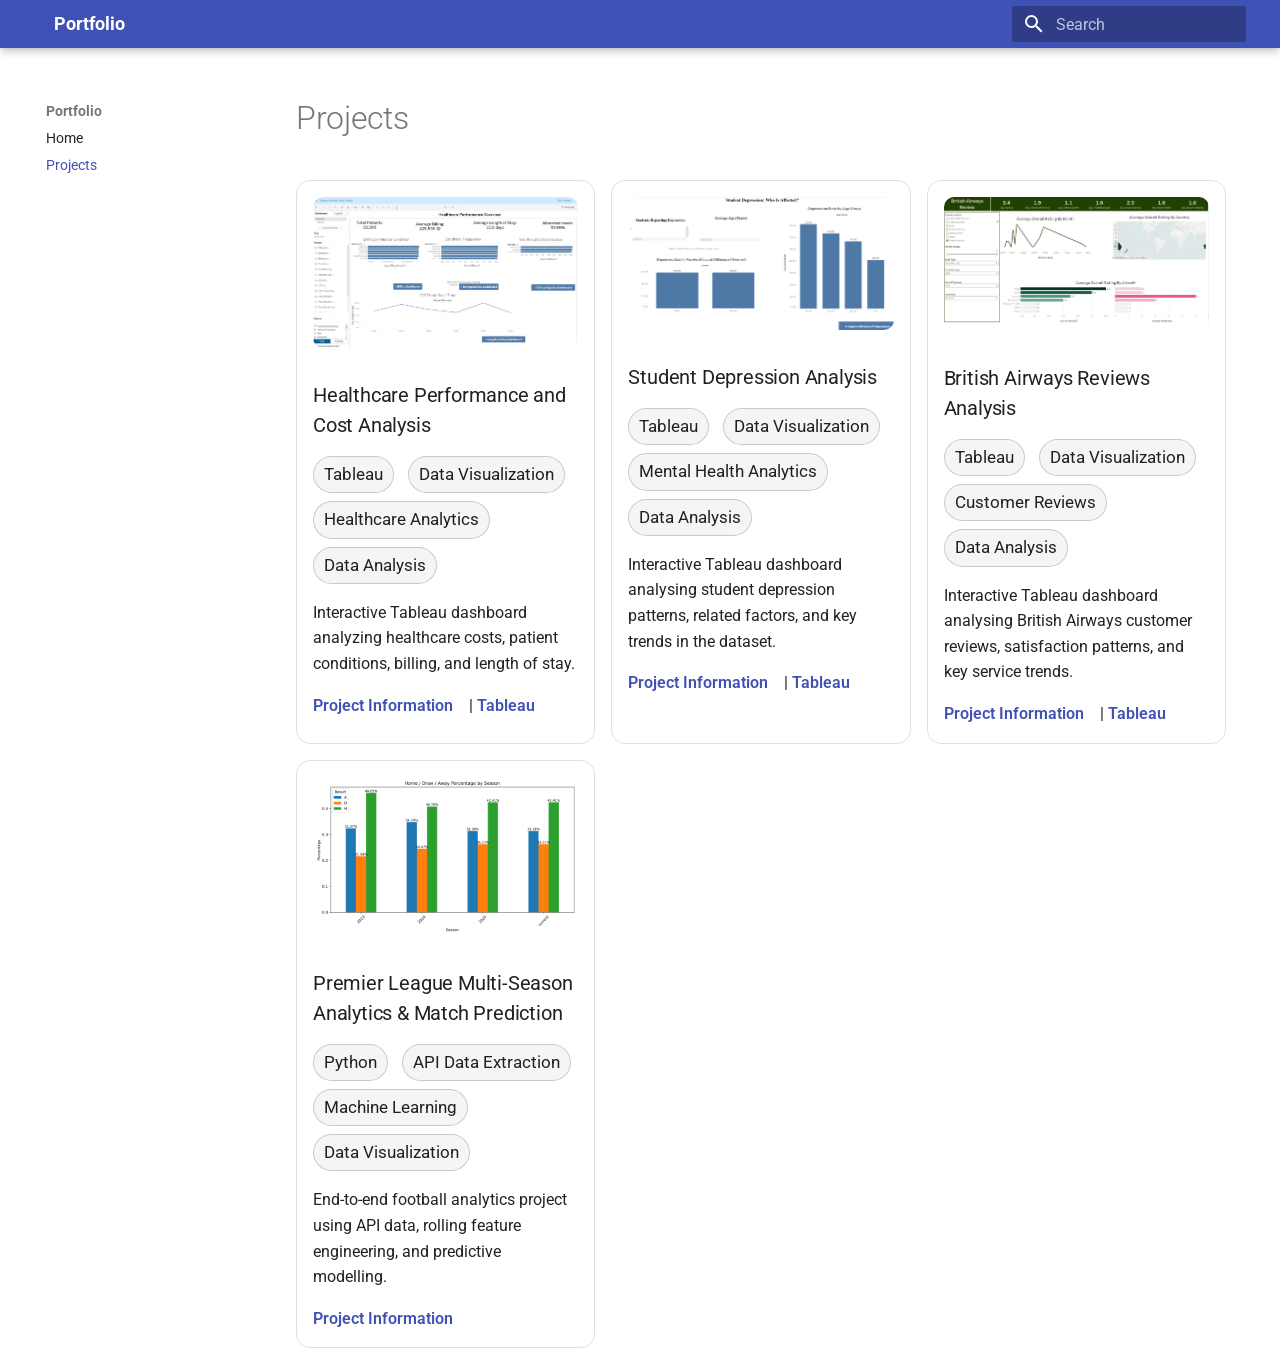
==== projects/index.html @ 7e31bd53 "Deployed 73471a4 with MkDocs version: 1.6.1" ====
<!doctype html>
<html lang="en" class="no-js">
  <head>
    
      <meta charset="utf-8">
      <meta name="viewport" content="width=device-width,initial-scale=1">
      
      
      
      
        <link rel="prev" href="..">
      
      
      
      <link rel="icon" href="../assets/images/favicon.png">
      <meta name="generator" content="mkdocs-1.6.1, mkdocs-material-9.5.33">
    
    
      
        <title>Projects - Portfolio</title>
      
    
    
      <link rel="stylesheet" href="../assets/stylesheets/main.3cba04c6.min.css">
      
      


    
    
      
    
    
      
        
        
        <link rel="preconnect" href="https://fonts.gstatic.com" crossorigin>
        <link rel="stylesheet" href="https://fonts.googleapis.com/css?family=Roboto:300,300i,400,400i,700,700i%7CRoboto+Mono:400,400i,700,700i&display=fallback">
        <style>:root{--md-text-font:"Roboto";--md-code-font:"Roboto Mono"}</style>
      
    
    
      <link rel="stylesheet" href="../stylesheets/extra.css">
    
    <script>__md_scope=new URL("..",location),__md_hash=e=>[...e].reduce((e,_)=>(e<<5)-e+_.charCodeAt(0),0),__md_get=(e,_=localStorage,t=__md_scope)=>JSON.parse(_.getItem(t.pathname+"."+e)),__md_set=(e,_,t=localStorage,a=__md_scope)=>{try{t.setItem(a.pathname+"."+e,JSON.stringify(_))}catch(e){}}</script>
    
      

    
    
    
  </head>
  
  
    <body dir="ltr">
  
    
    <input class="md-toggle" data-md-toggle="drawer" type="checkbox" id="__drawer" autocomplete="off">
    <input class="md-toggle" data-md-toggle="search" type="checkbox" id="__search" autocomplete="off">
    <label class="md-overlay" for="__drawer"></label>
    <div data-md-component="skip">
      
        
        <a href="#projects" class="md-skip">
          Skip to content
        </a>
      
    </div>
    <div data-md-component="announce">
      
    </div>
    
    
      

  

<header class="md-header md-header--shadow" data-md-component="header">
  <nav class="md-header__inner md-grid" aria-label="Header">
    <a href=".." title="Portfolio" class="md-header__button md-logo" aria-label="Portfolio" data-md-component="logo">
      
  
  <svg xmlns="http://www.w3.org/2000/svg" viewBox="0 0 24 24"><path d="M12 8a3 3 0 0 0 3-3 3 3 0 0 0-3-3 3 3 0 0 0-3 3 3 3 0 0 0 3 3m0 3.54C9.64 9.35 6.5 8 3 8v11c3.5 0 6.64 1.35 9 3.54 2.36-2.19 5.5-3.54 9-3.54V8c-3.5 0-6.64 1.35-9 3.54Z"/></svg>

    </a>
    <label class="md-header__button md-icon" for="__drawer">
      
      <svg xmlns="http://www.w3.org/2000/svg" viewBox="0 0 24 24"><path d="M3 6h18v2H3V6m0 5h18v2H3v-2m0 5h18v2H3v-2Z"/></svg>
    </label>
    <div class="md-header__title" data-md-component="header-title">
      <div class="md-header__ellipsis">
        <div class="md-header__topic">
          <span class="md-ellipsis">
            Portfolio
          </span>
        </div>
        <div class="md-header__topic" data-md-component="header-topic">
          <span class="md-ellipsis">
            
              Projects
            
          </span>
        </div>
      </div>
    </div>
    
    
      <script>var media,input,key,value,palette=__md_get("__palette");if(palette&&palette.color){"(prefers-color-scheme)"===palette.color.media&&(media=matchMedia("(prefers-color-scheme: light)"),input=document.querySelector(media.matches?"[data-md-color-media='(prefers-color-scheme: light)']":"[data-md-color-media='(prefers-color-scheme: dark)']"),palette.color.media=input.getAttribute("data-md-color-media"),palette.color.scheme=input.getAttribute("data-md-color-scheme"),palette.color.primary=input.getAttribute("data-md-color-primary"),palette.color.accent=input.getAttribute("data-md-color-accent"));for([key,value]of Object.entries(palette.color))document.body.setAttribute("data-md-color-"+key,value)}</script>
    
    
    
      <label class="md-header__button md-icon" for="__search">
        
        <svg xmlns="http://www.w3.org/2000/svg" viewBox="0 0 24 24"><path d="M9.5 3A6.5 6.5 0 0 1 16 9.5c0 1.61-.59 3.09-1.56 4.23l.27.27h.79l5 5-1.5 1.5-5-5v-.79l-.27-.27A6.516 6.516 0 0 1 9.5 16 6.5 6.5 0 0 1 3 9.5 6.5 6.5 0 0 1 9.5 3m0 2C7 5 5 7 5 9.5S7 14 9.5 14 14 12 14 9.5 12 5 9.5 5Z"/></svg>
      </label>
      <div class="md-search" data-md-component="search" role="dialog">
  <label class="md-search__overlay" for="__search"></label>
  <div class="md-search__inner" role="search">
    <form class="md-search__form" name="search">
      <input type="text" class="md-search__input" name="query" aria-label="Search" placeholder="Search" autocapitalize="off" autocorrect="off" autocomplete="off" spellcheck="false" data-md-component="search-query" required>
      <label class="md-search__icon md-icon" for="__search">
        
        <svg xmlns="http://www.w3.org/2000/svg" viewBox="0 0 24 24"><path d="M9.5 3A6.5 6.5 0 0 1 16 9.5c0 1.61-.59 3.09-1.56 4.23l.27.27h.79l5 5-1.5 1.5-5-5v-.79l-.27-.27A6.516 6.516 0 0 1 9.5 16 6.5 6.5 0 0 1 3 9.5 6.5 6.5 0 0 1 9.5 3m0 2C7 5 5 7 5 9.5S7 14 9.5 14 14 12 14 9.5 12 5 9.5 5Z"/></svg>
        
        <svg xmlns="http://www.w3.org/2000/svg" viewBox="0 0 24 24"><path d="M20 11v2H8l5.5 5.5-1.42 1.42L4.16 12l7.92-7.92L13.5 5.5 8 11h12Z"/></svg>
      </label>
      <nav class="md-search__options" aria-label="Search">
        
        <button type="reset" class="md-search__icon md-icon" title="Clear" aria-label="Clear" tabindex="-1">
          
          <svg xmlns="http://www.w3.org/2000/svg" viewBox="0 0 24 24"><path d="M19 6.41 17.59 5 12 10.59 6.41 5 5 6.41 10.59 12 5 17.59 6.41 19 12 13.41 17.59 19 19 17.59 13.41 12 19 6.41Z"/></svg>
        </button>
      </nav>
      
    </form>
    <div class="md-search__output">
      <div class="md-search__scrollwrap" tabindex="0" data-md-scrollfix>
        <div class="md-search-result" data-md-component="search-result">
          <div class="md-search-result__meta">
            Initializing search
          </div>
          <ol class="md-search-result__list" role="presentation"></ol>
        </div>
      </div>
    </div>
  </div>
</div>
    
    
  </nav>
  
</header>
    
    <div class="md-container" data-md-component="container">
      
      
        
          
        
      
      <main class="md-main" data-md-component="main">
        <div class="md-main__inner md-grid">
          
            
              
              <div class="md-sidebar md-sidebar--primary" data-md-component="sidebar" data-md-type="navigation" >
                <div class="md-sidebar__scrollwrap">
                  <div class="md-sidebar__inner">
                    



<nav class="md-nav md-nav--primary" aria-label="Navigation" data-md-level="0">
  <label class="md-nav__title" for="__drawer">
    <a href=".." title="Portfolio" class="md-nav__button md-logo" aria-label="Portfolio" data-md-component="logo">
      
  
  <svg xmlns="http://www.w3.org/2000/svg" viewBox="0 0 24 24"><path d="M12 8a3 3 0 0 0 3-3 3 3 0 0 0-3-3 3 3 0 0 0-3 3 3 3 0 0 0 3 3m0 3.54C9.64 9.35 6.5 8 3 8v11c3.5 0 6.64 1.35 9 3.54 2.36-2.19 5.5-3.54 9-3.54V8c-3.5 0-6.64 1.35-9 3.54Z"/></svg>

    </a>
    Portfolio
  </label>
  
  <ul class="md-nav__list" data-md-scrollfix>
    
      
      
  
  
  
  
    <li class="md-nav__item">
      <a href=".." class="md-nav__link">
        
  
  <span class="md-ellipsis">
    Home
  </span>
  

      </a>
    </li>
  

    
      
      
  
  
    
  
  
  
    <li class="md-nav__item md-nav__item--active">
      
      <input class="md-nav__toggle md-toggle" type="checkbox" id="__toc">
      
      
        
      
      
      <a href="./" class="md-nav__link md-nav__link--active">
        
  
  <span class="md-ellipsis">
    Projects
  </span>
  

      </a>
      
    </li>
  

    
  </ul>
</nav>
                  </div>
                </div>
              </div>
            
            
              
              <div class="md-sidebar md-sidebar--secondary" data-md-component="sidebar" data-md-type="toc" >
                <div class="md-sidebar__scrollwrap">
                  <div class="md-sidebar__inner">
                    

<nav class="md-nav md-nav--secondary" aria-label="Table of contents">
  
  
  
    
  
  
</nav>
                  </div>
                </div>
              </div>
            
          
          
            <div class="md-content" data-md-component="content">
              <article class="md-content__inner md-typeset">
                
                  


<h1 id="projects">Projects</h1>
<!-- PROJECTS_START -->
<div class="project-grid">

<div class="project-card">
  <img src="../images/executive_summary.png" alt="Healthcare Performance and Cost Analysis screenshot" class="project-image">
  <h3>Healthcare Performance and Cost Analysis</h3>
  <div class="project-meta"><span class="tag">Tableau</span> <span class="tag">Data Visualization</span> <span class="tag">Healthcare Analytics</span> <span class="tag">Data Analysis</span></div>
  <p>Interactive Tableau dashboard analyzing healthcare costs, patient conditions, billing, and length of stay.</p>
  <div class="project-links"><a href="https://github.com/Ilie1985/healthcare-tableau-dashboard" target="_blank" rel="noopener">Project Information</a> | <a href="https://public.tableau.com/app/profile/marian.stefanita.ilie/viz/HealthcarePerformanceandCostAnalysisAnInteractiveTableauDashboard/Dashboard0ExecutiveSummary" target="_blank" rel="noopener">Tableau</a></div>
</div>

<div class="project-card">
  <img src="../images/student_depression_dashboard.png" alt="Student Depression Analysis screenshot" class="project-image">
  <h3>Student Depression Analysis</h3>
  <div class="project-meta"><span class="tag">Tableau</span> <span class="tag">Data Visualization</span> <span class="tag">Mental Health Analytics</span> <span class="tag">Data Analysis</span></div>
  <p>Interactive Tableau dashboard analysing student depression patterns, related factors, and key trends in the dataset.</p>
  <div class="project-links"><a href="https://github.com/Ilie1985/Student-Depression-Trends-Drivers-Analysis-Tableau-Dashboard-" target="_blank" rel="noopener">Project Information</a> | <a href="https://public.tableau.com/app/profile/marian.stefanita.ilie/viz/Studentdepression_17701550528510/Page1DepressionTrendsDemographics" target="_blank" rel="noopener">Tableau</a></div>
</div>

<div class="project-card">
  <img src="../images/ba_reviews_dashboard.png" alt="British Airways Reviews Analysis screenshot" class="project-image">
  <h3>British Airways Reviews Analysis</h3>
  <div class="project-meta"><span class="tag">Tableau</span> <span class="tag">Data Visualization</span> <span class="tag">Customer Reviews</span> <span class="tag">Data Analysis</span></div>
  <p>Interactive Tableau dashboard analysing British Airways customer reviews, satisfaction patterns, and key service trends.</p>
  <div class="project-links"><a href="https://github.com/Ilie1985/British-Airways-Sentiment-and-Reviews-Analysis" target="_blank" rel="noopener">Project Information</a> | <a href="https://public.tableau.com/app/profile/marian.stefanita.ilie/viz/BAReviews_17717059451810/Dashboard1" target="_blank" rel="noopener">Tableau</a></div>
</div>

<div class="project-card">
  <img src="../images/result_distribution.png" alt="Premier League Multi-Season Analytics & Match Prediction screenshot" class="project-image">
  <h3>Premier League Multi-Season Analytics & Match Prediction</h3>
  <div class="project-meta"><span class="tag">Python</span> <span class="tag">API Data Extraction</span> <span class="tag">Machine Learning</span> <span class="tag">Data Visualization</span></div>
  <p>End-to-end football analytics project using API data, rolling feature engineering, and predictive modelling.</p>
  <div class="project-links"><a href="https://github.com/Ilie1985/pl-football-analytics" target="_blank" rel="noopener">Project Information</a></div>
</div>

</div>

<!-- PROJECTS_END -->












                
              </article>
            </div>
          
          
<script>var target=document.getElementById(location.hash.slice(1));target&&target.name&&(target.checked=target.name.startsWith("__tabbed_"))</script>
        </div>
        
      </main>
      
        <footer class="md-footer">
  
  <div class="md-footer-meta md-typeset">
    <div class="md-footer-meta__inner md-grid">
      <div class="md-copyright">
  
  
    Made with
    <a href="https://squidfunk.github.io/mkdocs-material/" target="_blank" rel="noopener">
      Material for MkDocs
    </a>
  
</div>
      
    </div>
  </div>
</footer>
      
    </div>
    <div class="md-dialog" data-md-component="dialog">
      <div class="md-dialog__inner md-typeset"></div>
    </div>
    
    
    <script id="__config" type="application/json">{"base": "..", "features": [], "search": "../assets/javascripts/workers/search.b8dbb3d2.min.js", "translations": {"clipboard.copied": "Copied to clipboard", "clipboard.copy": "Copy to clipboard", "search.result.more.one": "1 more on this page", "search.result.more.other": "# more on this page", "search.result.none": "No matching documents", "search.result.one": "1 matching document", "search.result.other": "# matching documents", "search.result.placeholder": "Type to start searching", "search.result.term.missing": "Missing", "select.version": "Select version"}}</script>
    
    
      <script src="../assets/javascripts/bundle.af256bd8.min.js"></script>
      
    
  </body>
</html>
---- assets/stylesheets/main.3cba04c6.min.css ----
@charset "UTF-8";html{-webkit-text-size-adjust:none;-moz-text-size-adjust:none;text-size-adjust:none;box-sizing:border-box}*,:after,:before{box-sizing:inherit}@media (prefers-reduced-motion){*,:after,:before{transition:none!important}}body{margin:0}a,button,input,label{-webkit-tap-highlight-color:transparent}a{color:inherit;text-decoration:none}hr{border:0;box-sizing:initial;display:block;height:.05rem;overflow:visible;padding:0}small{font-size:80%}sub,sup{line-height:1em}img{border-style:none}table{border-collapse:initial;border-spacing:0}td,th{font-weight:400;vertical-align:top}button{background:#0000;border:0;font-family:inherit;font-size:inherit;margin:0;padding:0}input{border:0;outline:none}:root{--md-primary-fg-color:#4051b5;--md-primary-fg-color--light:#5d6cc0;--md-primary-fg-color--dark:#303fa1;--md-primary-bg-color:#fff;--md-primary-bg-color--light:#ffffffb3;--md-accent-fg-color:#526cfe;--md-accent-fg-color--transparent:#526cfe1a;--md-accent-bg-color:#fff;--md-accent-bg-color--light:#ffffffb3}[data-md-color-scheme=default]{color-scheme:light}[data-md-color-scheme=default] img[src$="#gh-dark-mode-only"],[data-md-color-scheme=default] img[src$="#only-dark"]{display:none}:root,[data-md-color-scheme=default]{--md-hue:225deg;--md-default-fg-color:#000000de;--md-default-fg-color--light:#0000008a;--md-default-fg-color--lighter:#00000052;--md-default-fg-color--lightest:#00000012;--md-default-bg-color:#fff;--md-default-bg-color--light:#ffffffb3;--md-default-bg-color--lighter:#ffffff4d;--md-default-bg-color--lightest:#ffffff1f;--md-code-fg-color:#36464e;--md-code-bg-color:#f5f5f5;--md-code-hl-color:#4287ff;--md-code-hl-color--light:#4287ff1a;--md-code-hl-number-color:#d52a2a;--md-code-hl-special-color:#db1457;--md-code-hl-function-color:#a846b9;--md-code-hl-constant-color:#6e59d9;--md-code-hl-keyword-color:#3f6ec6;--md-code-hl-string-color:#1c7d4d;--md-code-hl-name-color:var(--md-code-fg-color);--md-code-hl-operator-color:var(--md-default-fg-color--light);--md-code-hl-punctuation-color:var(--md-default-fg-color--light);--md-code-hl-comment-color:var(--md-default-fg-color--light);--md-code-hl-generic-color:var(--md-default-fg-color--light);--md-code-hl-variable-color:var(--md-default-fg-color--light);--md-typeset-color:var(--md-default-fg-color);--md-typeset-a-color:var(--md-primary-fg-color);--md-typeset-del-color:#f5503d26;--md-typeset-ins-color:#0bd57026;--md-typeset-kbd-color:#fafafa;--md-typeset-kbd-accent-color:#fff;--md-typeset-kbd-border-color:#b8b8b8;--md-typeset-mark-color:#ffff0080;--md-typeset-table-color:#0000001f;--md-typeset-table-color--light:rgba(0,0,0,.035);--md-admonition-fg-color:var(--md-default-fg-color);--md-admonition-bg-color:var(--md-default-bg-color);--md-warning-fg-color:#000000de;--md-warning-bg-color:#ff9;--md-footer-fg-color:#fff;--md-footer-fg-color--light:#ffffffb3;--md-footer-fg-color--lighter:#ffffff73;--md-footer-bg-color:#000000de;--md-footer-bg-color--dark:#00000052;--md-shadow-z1:0 0.2rem 0.5rem #0000000d,0 0 0.05rem #0000001a;--md-shadow-z2:0 0.2rem 0.5rem #0000001a,0 0 0.05rem #00000040;--md-shadow-z3:0 0.2rem 0.5rem #0003,0 0 0.05rem #00000059}.md-icon svg{fill:currentcolor;display:block;height:1.2rem;width:1.2rem}body{-webkit-font-smoothing:antialiased;-moz-osx-font-smoothing:grayscale;--md-text-font-family:var(--md-text-font,_),-apple-system,BlinkMacSystemFont,Helvetica,Arial,sans-serif;--md-code-font-family:var(--md-code-font,_),SFMono-Regular,Consolas,Menlo,monospace}aside,body,input{font-feature-settings:"kern","liga";color:var(--md-typeset-color);font-family:var(--md-text-font-family)}code,kbd,pre{font-feature-settings:"kern";font-family:var(--md-code-font-family)}:root{--md-typeset-table-sort-icon:url('data:image/svg+xml;charset=utf-8,<svg xmlns="http://www.w3.org/2000/svg" viewBox="0 0 24 24"><path d="m18 21-4-4h3V7h-3l4-4 4 4h-3v10h3M2 19v-2h10v2M2 13v-2h7v2M2 7V5h4v2H2Z"/></svg>');--md-typeset-table-sort-icon--asc:url('data:image/svg+xml;charset=utf-8,<svg xmlns="http://www.w3.org/2000/svg" viewBox="0 0 24 24"><path d="M19 17h3l-4 4-4-4h3V3h2M2 17h10v2H2M6 5v2H2V5m0 6h7v2H2v-2Z"/></svg>');--md-typeset-table-sort-icon--desc:url('data:image/svg+xml;charset=utf-8,<svg xmlns="http://www.w3.org/2000/svg" viewBox="0 0 24 24"><path d="M19 7h3l-4-4-4 4h3v14h2M2 17h10v2H2M6 5v2H2V5m0 6h7v2H2v-2Z"/></svg>')}.md-typeset{-webkit-print-color-adjust:exact;color-adjust:exact;font-size:.8rem;line-height:1.6}@media print{.md-typeset{font-size:.68rem}}.md-typeset blockquote,.md-typeset dl,.md-typeset figure,.md-typeset ol,.md-typeset pre,.md-typeset ul{margin-bottom:1em;margin-top:1em}.md-typeset h1{color:var(--md-default-fg-color--light);font-size:2em;line-height:1.3;margin:0 0 1.25em}.md-typeset h1,.md-typeset h2{font-weight:300;letter-spacing:-.01em}.md-typeset h2{font-size:1.5625em;line-height:1.4;margin:1.6em 0 .64em}.md-typeset h3{font-size:1.25em;font-weight:400;letter-spacing:-.01em;line-height:1.5;margin:1.6em 0 .8em}.md-typeset h2+h3{margin-top:.8em}.md-typeset h4{font-weight:700;letter-spacing:-.01em;margin:1em 0}.md-typeset h5,.md-typeset h6{color:var(--md-default-fg-color--light);font-size:.8em;font-weight:700;letter-spacing:-.01em;margin:1.25em 0}.md-typeset h5{text-transform:uppercase}.md-typeset hr{border-bottom:.05rem solid var(--md-default-fg-color--lightest);display:flow-root;margin:1.5em 0}.md-typeset a{color:var(--md-typeset-a-color);word-break:break-word}.md-typeset a,.md-typeset a:before{transition:color 125ms}.md-typeset a:focus,.md-typeset a:hover{color:var(--md-accent-fg-color)}.md-typeset a:focus code,.md-typeset a:hover code{background-color:var(--md-accent-fg-color--transparent)}.md-typeset a code{color:currentcolor;transition:background-color 125ms}.md-typeset a.focus-visible{outline-color:var(--md-accent-fg-color);outline-offset:.2rem}.md-typeset code,.md-typeset kbd,.md-typeset pre{color:var(--md-code-fg-color);direction:ltr;font-variant-ligatures:none}@media print{.md-typeset code,.md-typeset kbd,.md-typeset pre{white-space:pre-wrap}}.md-typeset code{background-color:var(--md-code-bg-color);border-radius:.1rem;-webkit-box-decoration-break:clone;box-decoration-break:clone;font-size:.85em;padding:0 .2941176471em;word-break:break-word}.md-typeset code:not(.focus-visible){-webkit-tap-highlight-color:transparent;outline:none}.md-typeset pre{display:flow-root;line-height:1.4;position:relative}.md-typeset pre>code{-webkit-box-decoration-break:slice;box-decoration-break:slice;box-shadow:none;display:block;margin:0;outline-color:var(--md-accent-fg-color);overflow:auto;padding:.7720588235em 1.1764705882em;scrollbar-color:var(--md-default-fg-color--lighter) #0000;scrollbar-width:thin;touch-action:auto;word-break:normal}.md-typeset pre>code:hover{scrollbar-color:var(--md-accent-fg-color) #0000}.md-typeset pre>code::-webkit-scrollbar{height:.2rem;width:.2rem}.md-typeset pre>code::-webkit-scrollbar-thumb{background-color:var(--md-default-fg-color--lighter)}.md-typeset pre>code::-webkit-scrollbar-thumb:hover{background-color:var(--md-accent-fg-color)}.md-typeset kbd{background-color:var(--md-typeset-kbd-color);border-radius:.1rem;box-shadow:0 .1rem 0 .05rem var(--md-typeset-kbd-border-color),0 .1rem 0 var(--md-typeset-kbd-border-color),0 -.1rem .2rem var(--md-typeset-kbd-accent-color) inset;color:var(--md-default-fg-color);display:inline-block;font-size:.75em;padding:0 .6666666667em;vertical-align:text-top;word-break:break-word}.md-typeset mark{background-color:var(--md-typeset-mark-color);-webkit-box-decoration-break:clone;box-decoration-break:clone;color:inherit;word-break:break-word}.md-typeset abbr{border-bottom:.05rem dotted var(--md-default-fg-color--light);cursor:help;text-decoration:none}.md-typeset small{opacity:.75}[dir=ltr] .md-typeset sub,[dir=ltr] .md-typeset sup{margin-left:.078125em}[dir=rtl] .md-typeset sub,[dir=rtl] .md-typeset sup{margin-right:.078125em}[dir=ltr] .md-typeset blockquote{padding-left:.6rem}[dir=rtl] .md-typeset blockquote{padding-right:.6rem}[dir=ltr] .md-typeset blockquote{border-left:.2rem solid var(--md-default-fg-color--lighter)}[dir=rtl] .md-typeset blockquote{border-right:.2rem solid var(--md-default-fg-color--lighter)}.md-typeset blockquote{color:var(--md-default-fg-color--light);margin-left:0;margin-right:0}.md-typeset ul{list-style-type:disc}[dir=ltr] .md-typeset ol,[dir=ltr] .md-typeset ul{margin-left:.625em}[dir=rtl] .md-typeset ol,[dir=rtl] .md-typeset ul{margin-right:.625em}.md-typeset ol,.md-typeset ul{padding:0}.md-typeset ol:not([hidden]),.md-typeset ul:not([hidden]){display:flow-root}.md-typeset ol ol,.md-typeset ul ol{list-style-type:lower-alpha}.md-typeset ol ol ol,.md-typeset ul ol ol{list-style-type:lower-roman}[dir=ltr] .md-typeset ol li,[dir=ltr] .md-typeset ul li{margin-left:1.25em}[dir=rtl] .md-typeset ol li,[dir=rtl] .md-typeset ul li{margin-right:1.25em}.md-typeset ol li,.md-typeset ul li{margin-bottom:.5em}.md-typeset ol li blockquote,.md-typeset ol li p,.md-typeset ul li blockquote,.md-typeset ul li p{margin:.5em 0}.md-typeset ol li:last-child,.md-typeset ul li:last-child{margin-bottom:0}[dir=ltr] .md-typeset ol li ol,[dir=ltr] .md-typeset ol li ul,[dir=ltr] .md-typeset ul li ol,[dir=ltr] .md-typeset ul li ul{margin-left:.625em}[dir=rtl] .md-typeset ol li ol,[dir=rtl] .md-typeset ol li ul,[dir=rtl] .md-typeset ul li ol,[dir=rtl] .md-typeset ul li ul{margin-right:.625em}.md-typeset ol li ol,.md-typeset ol li ul,.md-typeset ul li ol,.md-typeset ul li ul{margin-bottom:.5em;margin-top:.5em}[dir=ltr] .md-typeset dd{margin-left:1.875em}[dir=rtl] .md-typeset dd{margin-right:1.875em}.md-typeset dd{margin-bottom:1.5em;margin-top:1em}.md-typeset img,.md-typeset svg,.md-typeset video{height:auto;max-width:100%}.md-typeset img[align=left]{margin:1em 1em 1em 0}.md-typeset img[align=right]{margin:1em 0 1em 1em}.md-typeset img[align]:only-child{margin-top:0}.md-typeset figure{display:flow-root;margin:1em auto;max-width:100%;text-align:center;width:-moz-fit-content;width:fit-content}.md-typeset figure img{display:block;margin:0 auto}.md-typeset figcaption{font-style:italic;margin:1em auto;max-width:24rem}.md-typeset iframe{max-width:100%}.md-typeset table:not([class]){background-color:var(--md-default-bg-color);border:.05rem solid var(--md-typeset-table-color);border-radius:.1rem;display:inline-block;font-size:.64rem;max-width:100%;overflow:auto;touch-action:auto}@media print{.md-typeset table:not([class]){display:table}}.md-typeset table:not([class])+*{margin-top:1.5em}.md-typeset table:not([class]) td>:first-child,.md-typeset table:not([class]) th>:first-child{margin-top:0}.md-typeset table:not([class]) td>:last-child,.md-typeset table:not([class]) th>:last-child{margin-bottom:0}.md-typeset table:not([class]) td:not([align]),.md-typeset table:not([class]) th:not([align]){text-align:left}[dir=rtl] .md-typeset table:not([class]) td:not([align]),[dir=rtl] .md-typeset table:not([class]) th:not([align]){text-align:right}.md-typeset table:not([class]) th{font-weight:700;min-width:5rem;padding:.9375em 1.25em;vertical-align:top}.md-typeset table:not([class]) td{border-top:.05rem solid var(--md-typeset-table-color);padding:.9375em 1.25em;vertical-align:top}.md-typeset table:not([class]) tbody tr{transition:background-color 125ms}.md-typeset table:not([class]) tbody tr:hover{background-color:var(--md-typeset-table-color--light);box-shadow:0 .05rem 0 var(--md-default-bg-color) inset}.md-typeset table:not([class]) a{word-break:normal}.md-typeset table th[role=columnheader]{cursor:pointer}[dir=ltr] .md-typeset table th[role=columnheader]:after{margin-left:.5em}[dir=rtl] .md-typeset table th[role=columnheader]:after{margin-right:.5em}.md-typeset table th[role=columnheader]:after{content:"";display:inline-block;height:1.2em;-webkit-mask-image:var(--md-typeset-table-sort-icon);mask-image:var(--md-typeset-table-sort-icon);-webkit-mask-repeat:no-repeat;mask-repeat:no-repeat;-webkit-mask-size:contain;mask-size:contain;transition:background-color 125ms;vertical-align:text-bottom;width:1.2em}.md-typeset table th[role=columnheader]:hover:after{background-color:var(--md-default-fg-color--lighter)}.md-typeset table th[role=columnheader][aria-sort=ascending]:after{background-color:var(--md-default-fg-color--light);-webkit-mask-image:var(--md-typeset-table-sort-icon--asc);mask-image:var(--md-typeset-table-sort-icon--asc)}.md-typeset table th[role=columnheader][aria-sort=descending]:after{background-color:var(--md-default-fg-color--light);-webkit-mask-image:var(--md-typeset-table-sort-icon--desc);mask-image:var(--md-typeset-table-sort-icon--desc)}.md-typeset__scrollwrap{margin:1em -.8rem;overflow-x:auto;touch-action:auto}.md-typeset__table{display:inline-block;margin-bottom:.5em;padding:0 .8rem}@media print{.md-typeset__table{display:block}}html .md-typeset__table table{display:table;margin:0;overflow:hidden;width:100%}@media screen and (max-width:44.984375em){.md-content__inner>pre{margin:1em -.8rem}.md-content__inner>pre code{border-radius:0}}.md-typeset .md-author{border-radius:100%;display:block;flex-shrink:0;height:1.6rem;overflow:hidden;position:relative;transition:color 125ms,transform 125ms;width:1.6rem}.md-typeset .md-author img{display:block}.md-typeset .md-author--more{background:var(--md-default-fg-color--lightest);color:var(--md-default-fg-color--lighter);font-size:.6rem;font-weight:700;line-height:1.6rem;text-align:center}.md-typeset .md-author--long{height:2.4rem;width:2.4rem}.md-typeset a.md-author{transform:scale(1)}.md-typeset a.md-author img{border-radius:100%;filter:grayscale(100%) opacity(75%);transition:filter 125ms}.md-typeset a.md-author:focus,.md-typeset a.md-author:hover{transform:scale(1.1);z-index:1}.md-typeset a.md-author:focus img,.md-typeset a.md-author:hover img{filter:grayscale(0)}.md-banner{background-color:var(--md-footer-bg-color);color:var(--md-footer-fg-color);overflow:auto}@media print{.md-banner{display:none}}.md-banner--warning{background-color:var(--md-warning-bg-color);color:var(--md-warning-fg-color)}.md-banner__inner{font-size:.7rem;margin:.6rem auto;padding:0 .8rem}[dir=ltr] .md-banner__button{float:right}[dir=rtl] .md-banner__button{float:left}.md-banner__button{color:inherit;cursor:pointer;transition:opacity .25s}.no-js .md-banner__button{display:none}.md-banner__button:hover{opacity:.7}html{font-size:125%;height:100%;overflow-x:hidden}@media screen and (min-width:100em){html{font-size:137.5%}}@media screen and (min-width:125em){html{font-size:150%}}body{background-color:var(--md-default-bg-color);display:flex;flex-direction:column;font-size:.5rem;min-height:100%;position:relative;width:100%}@media print{body{display:block}}@media screen and (max-width:59.984375em){body[data-md-scrolllock]{position:fixed}}.md-grid{margin-left:auto;margin-right:auto;max-width:61rem}.md-container{display:flex;flex-direction:column;flex-grow:1}@media print{.md-container{display:block}}.md-main{flex-grow:1}.md-main__inner{display:flex;height:100%;margin-top:1.5rem}.md-ellipsis{overflow:hidden;text-overflow:ellipsis}.md-toggle{display:none}.md-option{height:0;opacity:0;position:absolute;width:0}.md-option:checked+label:not([hidden]){display:block}.md-option.focus-visible+label{outline-color:var(--md-accent-fg-color);outline-style:auto}.md-skip{background-color:var(--md-default-fg-color);border-radius:.1rem;color:var(--md-default-bg-color);font-size:.64rem;margin:.5rem;opacity:0;outline-color:var(--md-accent-fg-color);padding:.3rem .5rem;position:fixed;transform:translateY(.4rem);z-index:-1}.md-skip:focus{opacity:1;transform:translateY(0);transition:transform .25s cubic-bezier(.4,0,.2,1),opacity 175ms 75ms;z-index:10}@page{margin:25mm}:root{--md-clipboard-icon:url('data:image/svg+xml;charset=utf-8,<svg xmlns="http://www.w3.org/2000/svg" viewBox="0 0 24 24"><path d="M19 21H8V7h11m0-2H8a2 2 0 0 0-2 2v14a2 2 0 0 0 2 2h11a2 2 0 0 0 2-2V7a2 2 0 0 0-2-2m-3-4H4a2 2 0 0 0-2 2v14h2V3h12V1Z"/></svg>')}.md-clipboard{border-radius:.1rem;color:var(--md-default-fg-color--lightest);cursor:pointer;height:1.5em;outline-color:var(--md-accent-fg-color);outline-offset:.1rem;position:absolute;right:.5em;top:.5em;transition:color .25s;width:1.5em;z-index:1}@media print{.md-clipboard{display:none}}.md-clipboard:not(.focus-visible){-webkit-tap-highlight-color:transparent;outline:none}:hover>.md-clipboard{color:var(--md-default-fg-color--light)}.md-clipboard:focus,.md-clipboard:hover{color:var(--md-accent-fg-color)}.md-clipboard:after{background-color:currentcolor;content:"";display:block;height:1.125em;margin:0 auto;-webkit-mask-image:var(--md-clipboard-icon);mask-image:var(--md-clipboard-icon);-webkit-mask-position:center;mask-position:center;-webkit-mask-repeat:no-repeat;mask-repeat:no-repeat;-webkit-mask-size:contain;mask-size:contain;width:1.125em}.md-clipboard--inline{cursor:pointer}.md-clipboard--inline code{transition:color .25s,background-color .25s}.md-clipboard--inline:focus code,.md-clipboard--inline:hover code{background-color:var(--md-accent-fg-color--transparent);color:var(--md-accent-fg-color)}.md-typeset .md-code__content{display:grid}@keyframes consent{0%{opacity:0;transform:translateY(100%)}to{opacity:1;transform:translateY(0)}}@keyframes overlay{0%{opacity:0}to{opacity:1}}.md-consent__overlay{animation:overlay .25s both;-webkit-backdrop-filter:blur(.1rem);backdrop-filter:blur(.1rem);background-color:#0000008a;height:100%;opacity:1;position:fixed;top:0;width:100%;z-index:5}.md-consent__inner{animation:consent .5s cubic-bezier(.1,.7,.1,1) both;background-color:var(--md-default-bg-color);border:0;border-radius:.1rem;bottom:0;box-shadow:0 0 .2rem #0000001a,0 .2rem .4rem #0003;max-height:100%;overflow:auto;padding:0;position:fixed;width:100%;z-index:5}.md-consent__form{padding:.8rem}.md-consent__settings{display:none;margin:1em 0}input:checked+.md-consent__settings{display:block}.md-consent__controls{margin-bottom:.8rem}.md-typeset .md-consent__controls .md-button{display:inline}@media screen and (max-width:44.984375em){.md-typeset .md-consent__controls .md-button{display:block;margin-top:.4rem;text-align:center;width:100%}}.md-consent label{cursor:pointer}.md-content{flex-grow:1;min-width:0}.md-content__inner{margin:0 .8rem 1.2rem;padding-top:.6rem}@media screen and (min-width:76.25em){[dir=ltr] .md-sidebar--primary:not([hidden])~.md-content>.md-content__inner{margin-left:1.2rem}[dir=ltr] .md-sidebar--secondary:not([hidden])~.md-content>.md-content__inner,[dir=rtl] .md-sidebar--primary:not([hidden])~.md-content>.md-content__inner{margin-right:1.2rem}[dir=rtl] .md-sidebar--secondary:not([hidden])~.md-content>.md-content__inner{margin-left:1.2rem}}.md-content__inner:before{content:"";display:block;height:.4rem}.md-content__inner>:last-child{margin-bottom:0}[dir=ltr] .md-content__button{float:right}[dir=rtl] .md-content__button{float:left}[dir=ltr] .md-content__button{margin-left:.4rem}[dir=rtl] .md-content__button{margin-right:.4rem}.md-content__button{margin:.4rem 0;padding:0}@media print{.md-content__button{display:none}}.md-typeset .md-content__button{color:var(--md-default-fg-color--lighter)}.md-content__button svg{display:inline;vertical-align:top}[dir=rtl] .md-content__button svg{transform:scaleX(-1)}[dir=ltr] .md-dialog{right:.8rem}[dir=rtl] .md-dialog{left:.8rem}.md-dialog{background-color:var(--md-default-fg-color);border-radius:.1rem;bottom:.8rem;box-shadow:var(--md-shadow-z3);min-width:11.1rem;opacity:0;padding:.4rem .6rem;pointer-events:none;position:fixed;transform:translateY(100%);transition:transform 0ms .4s,opacity .4s;z-index:4}@media print{.md-dialog{display:none}}.md-dialog--active{opacity:1;pointer-events:auto;transform:translateY(0);transition:transform .4s cubic-bezier(.075,.85,.175,1),opacity .4s}.md-dialog__inner{color:var(--md-default-bg-color);font-size:.7rem}.md-feedback{margin:2em 0 1em;text-align:center}.md-feedback fieldset{border:none;margin:0;padding:0}.md-feedback__title{font-weight:700;margin:1em auto}.md-feedback__inner{position:relative}.md-feedback__list{display:flex;flex-wrap:wrap;place-content:baseline center;position:relative}.md-feedback__list:hover .md-icon:not(:disabled){color:var(--md-default-fg-color--lighter)}:disabled .md-feedback__list{min-height:1.8rem}.md-feedback__icon{color:var(--md-default-fg-color--light);cursor:pointer;flex-shrink:0;margin:0 .1rem;transition:color 125ms}.md-feedback__icon:not(:disabled).md-icon:hover{color:var(--md-accent-fg-color)}.md-feedback__icon:disabled{color:var(--md-default-fg-color--lightest);pointer-events:none}.md-feedback__note{opacity:0;position:relative;transform:translateY(.4rem);transition:transform .4s cubic-bezier(.1,.7,.1,1),opacity .15s}.md-feedback__note>*{margin:0 auto;max-width:16rem}:disabled .md-feedback__note{opacity:1;transform:translateY(0)}.md-footer{background-color:var(--md-footer-bg-color);color:var(--md-footer-fg-color)}@media print{.md-footer{display:none}}.md-footer__inner{justify-content:space-between;overflow:auto;padding:.2rem}.md-footer__inner:not([hidden]){display:flex}.md-footer__link{align-items:end;display:flex;flex-grow:0.01;margin-bottom:.4rem;margin-top:1rem;max-width:100%;outline-color:var(--md-accent-fg-color);overflow:hidden;transition:opacity .25s}.md-footer__link:focus,.md-footer__link:hover{opacity:.7}[dir=rtl] .md-footer__link svg{transform:scaleX(-1)}@media screen and (max-width:44.984375em){.md-footer__link--prev{flex-shrink:0}.md-footer__link--prev .md-footer__title{display:none}}[dir=ltr] .md-footer__link--next{margin-left:auto}[dir=rtl] .md-footer__link--next{margin-right:auto}.md-footer__link--next{text-align:right}[dir=rtl] .md-footer__link--next{text-align:left}.md-footer__title{flex-grow:1;font-size:.9rem;margin-bottom:.7rem;max-width:calc(100% - 2.4rem);padding:0 1rem;white-space:nowrap}.md-footer__button{margin:.2rem;padding:.4rem}.md-footer__direction{font-size:.64rem;opacity:.7}.md-footer-meta{background-color:var(--md-footer-bg-color--dark)}.md-footer-meta__inner{display:flex;flex-wrap:wrap;justify-content:space-between;padding:.2rem}html .md-footer-meta.md-typeset a{color:var(--md-footer-fg-color--light)}html .md-footer-meta.md-typeset a:focus,html .md-footer-meta.md-typeset a:hover{color:var(--md-footer-fg-color)}.md-copyright{color:var(--md-footer-fg-color--lighter);font-size:.64rem;margin:auto .6rem;padding:.4rem 0;width:100%}@media screen and (min-width:45em){.md-copyright{width:auto}}.md-copyright__highlight{color:var(--md-footer-fg-color--light)}.md-social{display:inline-flex;gap:.2rem;margin:0 .4rem;padding:.2rem 0 .6rem}@media screen and (min-width:45em){.md-social{padding:.6rem 0}}.md-social__link{display:inline-block;height:1.6rem;text-align:center;width:1.6rem}.md-social__link:before{line-height:1.9}.md-social__link svg{fill:currentcolor;max-height:.8rem;vertical-align:-25%}.md-typeset .md-button{border:.1rem solid;border-radius:.1rem;color:var(--md-primary-fg-color);cursor:pointer;display:inline-block;font-weight:700;padding:.625em 2em;transition:color 125ms,background-color 125ms,border-color 125ms}.md-typeset .md-button--primary{background-color:var(--md-primary-fg-color);border-color:var(--md-primary-fg-color);color:var(--md-primary-bg-color)}.md-typeset .md-button:focus,.md-typeset .md-button:hover{background-color:var(--md-accent-fg-color);border-color:var(--md-accent-fg-color);color:var(--md-accent-bg-color)}[dir=ltr] .md-typeset .md-input{border-top-left-radius:.1rem}[dir=ltr] .md-typeset .md-input,[dir=rtl] .md-typeset .md-input{border-top-right-radius:.1rem}[dir=rtl] .md-typeset .md-input{border-top-left-radius:.1rem}.md-typeset .md-input{border-bottom:.1rem solid var(--md-default-fg-color--lighter);box-shadow:var(--md-shadow-z1);font-size:.8rem;height:1.8rem;padding:0 .6rem;transition:border .25s,box-shadow .25s}.md-typeset .md-input:focus,.md-typeset .md-input:hover{border-bottom-color:var(--md-accent-fg-color);box-shadow:var(--md-shadow-z2)}.md-typeset .md-input--stretch{width:100%}.md-header{background-color:var(--md-primary-fg-color);box-shadow:0 0 .2rem #0000,0 .2rem .4rem #0000;color:var(--md-primary-bg-color);display:block;left:0;position:sticky;right:0;top:0;z-index:4}@media print{.md-header{display:none}}.md-header[hidden]{transform:translateY(-100%);transition:transform .25s cubic-bezier(.8,0,.6,1),box-shadow .25s}.md-header--shadow{box-shadow:0 0 .2rem #0000001a,0 .2rem .4rem #0003;transition:transform .25s cubic-bezier(.1,.7,.1,1),box-shadow .25s}.md-header__inner{align-items:center;display:flex;padding:0 .2rem}.md-header__button{color:currentcolor;cursor:pointer;margin:.2rem;outline-color:var(--md-accent-fg-color);padding:.4rem;position:relative;transition:opacity .25s;vertical-align:middle;z-index:1}.md-header__button:hover{opacity:.7}.md-header__button:not([hidden]){display:inline-block}.md-header__button:not(.focus-visible){-webkit-tap-highlight-color:transparent;outline:none}.md-header__button.md-logo{margin:.2rem;padding:.4rem}@media screen and (max-width:76.234375em){.md-header__button.md-logo{display:none}}.md-header__button.md-logo img,.md-header__button.md-logo svg{fill:currentcolor;display:block;height:1.2rem;width:auto}@media screen and (min-width:60em){.md-header__button[for=__search]{display:none}}.no-js .md-header__button[for=__search]{display:none}[dir=rtl] .md-header__button[for=__search] svg{transform:scaleX(-1)}@media screen and (min-width:76.25em){.md-header__button[for=__drawer]{display:none}}.md-header__topic{display:flex;max-width:100%;position:absolute;transition:transform .4s cubic-bezier(.1,.7,.1,1),opacity .15s;white-space:nowrap}.md-header__topic+.md-header__topic{opacity:0;pointer-events:none;transform:translateX(1.25rem);transition:transform .4s cubic-bezier(1,.7,.1,.1),opacity .15s;z-index:-1}[dir=rtl] .md-header__topic+.md-header__topic{transform:translateX(-1.25rem)}.md-header__topic:first-child{font-weight:700}[dir=ltr] .md-header__title{margin-left:1rem;margin-right:.4rem}[dir=rtl] .md-header__title{margin-left:.4rem;margin-right:1rem}.md-header__title{flex-grow:1;font-size:.9rem;height:2.4rem;line-height:2.4rem}.md-header__title--active .md-header__topic{opacity:0;pointer-events:none;transform:translateX(-1.25rem);transition:transform .4s cubic-bezier(1,.7,.1,.1),opacity .15s;z-index:-1}[dir=rtl] .md-header__title--active .md-header__topic{transform:translateX(1.25rem)}.md-header__title--active .md-header__topic+.md-header__topic{opacity:1;pointer-events:auto;transform:translateX(0);transition:transform .4s cubic-bezier(.1,.7,.1,1),opacity .15s;z-index:0}.md-header__title>.md-header__ellipsis{height:100%;position:relative;width:100%}.md-header__option{display:flex;flex-shrink:0;max-width:100%;transition:max-width 0ms .25s,opacity .25s .25s;white-space:nowrap}[data-md-toggle=search]:checked~.md-header .md-header__option{max-width:0;opacity:0;transition:max-width 0ms,opacity 0ms}.md-header__option>input{bottom:0}.md-header__source{display:none}@media screen and (min-width:60em){[dir=ltr] .md-header__source{margin-left:1rem}[dir=rtl] .md-header__source{margin-right:1rem}.md-header__source{display:block;max-width:11.7rem;width:11.7rem}}@media screen and (min-width:76.25em){[dir=ltr] .md-header__source{margin-left:1.4rem}[dir=rtl] .md-header__source{margin-right:1.4rem}}.md-meta{color:var(--md-default-fg-color--light);font-size:.7rem;line-height:1.3}.md-meta__list{display:inline-flex;flex-wrap:wrap;list-style:none;margin:0;padding:0}.md-meta__item:not(:last-child):after{content:"·";margin-left:.2rem;margin-right:.2rem}.md-meta__link{color:var(--md-typeset-a-color)}.md-meta__link:focus,.md-meta__link:hover{color:var(--md-accent-fg-color)}.md-draft{background-color:#ff1744;border-radius:.125em;color:#fff;display:inline-block;font-weight:700;padding-left:.5714285714em;padding-right:.5714285714em}:root{--md-nav-icon--prev:url('data:image/svg+xml;charset=utf-8,<svg xmlns="http://www.w3.org/2000/svg" viewBox="0 0 24 24"><path d="M20 11v2H8l5.5 5.5-1.42 1.42L4.16 12l7.92-7.92L13.5 5.5 8 11h12Z"/></svg>');--md-nav-icon--next:url('data:image/svg+xml;charset=utf-8,<svg xmlns="http://www.w3.org/2000/svg" viewBox="0 0 24 24"><path d="M8.59 16.58 13.17 12 8.59 7.41 10 6l6 6-6 6-1.41-1.42Z"/></svg>');--md-toc-icon:url('data:image/svg+xml;charset=utf-8,<svg xmlns="http://www.w3.org/2000/svg" viewBox="0 0 24 24"><path d="M3 9h14V7H3v2m0 4h14v-2H3v2m0 4h14v-2H3v2m16 0h2v-2h-2v2m0-10v2h2V7h-2m0 6h2v-2h-2v2Z"/></svg>')}.md-nav{font-size:.7rem;line-height:1.3}.md-nav__title{color:var(--md-default-fg-color--light);display:block;font-weight:700;overflow:hidden;padding:0 .6rem;text-overflow:ellipsis}.md-nav__title .md-nav__button{display:none}.md-nav__title .md-nav__button img{height:100%;width:auto}.md-nav__title .md-nav__button.md-logo img,.md-nav__title .md-nav__button.md-logo svg{fill:currentcolor;display:block;height:2.4rem;max-width:100%;object-fit:contain;width:auto}.md-nav__list{list-style:none;margin:0;padding:0}.md-nav__link{align-items:flex-start;display:flex;gap:.4rem;margin-top:.625em;scroll-snap-align:start;transition:color 125ms}.md-nav__link--passed{color:var(--md-default-fg-color--light)}.md-nav__item .md-nav__link--active,.md-nav__item .md-nav__link--active code{color:var(--md-typeset-a-color)}.md-nav__link .md-ellipsis{position:relative}[dir=ltr] .md-nav__link .md-icon:last-child{margin-left:auto}[dir=rtl] .md-nav__link .md-icon:last-child{margin-right:auto}.md-nav__link svg{fill:currentcolor;flex-shrink:0;height:1.3em;position:relative}.md-nav__link[for]:focus,.md-nav__link[for]:hover,.md-nav__link[href]:focus,.md-nav__link[href]:hover{color:var(--md-accent-fg-color);cursor:pointer}.md-nav__link.focus-visible{outline-color:var(--md-accent-fg-color);outline-offset:.2rem}.md-nav--primary .md-nav__link[for=__toc]{display:none}.md-nav--primary .md-nav__link[for=__toc] .md-icon:after{background-color:currentcolor;display:block;height:100%;-webkit-mask-image:var(--md-toc-icon);mask-image:var(--md-toc-icon);width:100%}.md-nav--primary .md-nav__link[for=__toc]~.md-nav{display:none}.md-nav__container>.md-nav__link{margin-top:0}.md-nav__container>.md-nav__link:first-child{flex-grow:1;min-width:0}.md-nav__icon{flex-shrink:0}.md-nav__source{display:none}@media screen and (max-width:76.234375em){.md-nav--primary,.md-nav--primary .md-nav{background-color:var(--md-default-bg-color);display:flex;flex-direction:column;height:100%;left:0;position:absolute;right:0;top:0;z-index:1}.md-nav--primary .md-nav__item,.md-nav--primary .md-nav__title{font-size:.8rem;line-height:1.5}.md-nav--primary .md-nav__title{background-color:var(--md-default-fg-color--lightest);color:var(--md-default-fg-color--light);cursor:pointer;height:5.6rem;line-height:2.4rem;padding:3rem .8rem .2rem;position:relative;white-space:nowrap}[dir=ltr] .md-nav--primary .md-nav__title .md-nav__icon{left:.4rem}[dir=rtl] .md-nav--primary .md-nav__title .md-nav__icon{right:.4rem}.md-nav--primary .md-nav__title .md-nav__icon{display:block;height:1.2rem;margin:.2rem;position:absolute;top:.4rem;width:1.2rem}.md-nav--primary .md-nav__title .md-nav__icon:after{background-color:currentcolor;content:"";display:block;height:100%;-webkit-mask-image:var(--md-nav-icon--prev);mask-image:var(--md-nav-icon--prev);-webkit-mask-position:center;mask-position:center;-webkit-mask-repeat:no-repeat;mask-repeat:no-repeat;-webkit-mask-size:contain;mask-size:contain;width:100%}.md-nav--primary .md-nav__title~.md-nav__list{background-color:var(--md-default-bg-color);box-shadow:0 .05rem 0 var(--md-default-fg-color--lightest) inset;overflow-y:auto;scroll-snap-type:y mandatory;touch-action:pan-y}.md-nav--primary .md-nav__title~.md-nav__list>:first-child{border-top:0}.md-nav--primary .md-nav__title[for=__drawer]{background-color:var(--md-primary-fg-color);color:var(--md-primary-bg-color);font-weight:700}.md-nav--primary .md-nav__title .md-logo{display:block;left:.2rem;margin:.2rem;padding:.4rem;position:absolute;right:.2rem;top:.2rem}.md-nav--primary .md-nav__list{flex:1}.md-nav--primary .md-nav__item{border-top:.05rem solid var(--md-default-fg-color--lightest)}.md-nav--primary .md-nav__item--active>.md-nav__link{color:var(--md-typeset-a-color)}.md-nav--primary .md-nav__item--active>.md-nav__link:focus,.md-nav--primary .md-nav__item--active>.md-nav__link:hover{color:var(--md-accent-fg-color)}.md-nav--primary .md-nav__link{margin-top:0;padding:.6rem .8rem}.md-nav--primary .md-nav__link svg{margin-top:.1em}.md-nav--primary .md-nav__link>.md-nav__link{padding:0}[dir=ltr] .md-nav--primary .md-nav__link .md-nav__icon{margin-right:-.2rem}[dir=rtl] .md-nav--primary .md-nav__link .md-nav__icon{margin-left:-.2rem}.md-nav--primary .md-nav__link .md-nav__icon{font-size:1.2rem;height:1.2rem;width:1.2rem}.md-nav--primary .md-nav__link .md-nav__icon:after{background-color:currentcolor;content:"";display:block;height:100%;-webkit-mask-image:var(--md-nav-icon--next);mask-image:var(--md-nav-icon--next);-webkit-mask-position:center;mask-position:center;-webkit-mask-repeat:no-repeat;mask-repeat:no-repeat;-webkit-mask-size:contain;mask-size:contain;width:100%}[dir=rtl] .md-nav--primary .md-nav__icon:after{transform:scale(-1)}.md-nav--primary .md-nav--secondary .md-nav{background-color:initial;position:static}[dir=ltr] .md-nav--primary .md-nav--secondary .md-nav .md-nav__link{padding-left:1.4rem}[dir=rtl] .md-nav--primary .md-nav--secondary .md-nav .md-nav__link{padding-right:1.4rem}[dir=ltr] .md-nav--primary .md-nav--secondary .md-nav .md-nav .md-nav__link{padding-left:2rem}[dir=rtl] .md-nav--primary .md-nav--secondary .md-nav .md-nav .md-nav__link{padding-right:2rem}[dir=ltr] .md-nav--primary .md-nav--secondary .md-nav .md-nav .md-nav .md-nav__link{padding-left:2.6rem}[dir=rtl] .md-nav--primary .md-nav--secondary .md-nav .md-nav .md-nav .md-nav__link{padding-right:2.6rem}[dir=ltr] .md-nav--primary .md-nav--secondary .md-nav .md-nav .md-nav .md-nav .md-nav__link{padding-left:3.2rem}[dir=rtl] .md-nav--primary .md-nav--secondary .md-nav .md-nav .md-nav .md-nav .md-nav__link{padding-right:3.2rem}.md-nav--secondary{background-color:initial}.md-nav__toggle~.md-nav{display:flex;opacity:0;transform:translateX(100%);transition:transform .25s cubic-bezier(.8,0,.6,1),opacity 125ms 50ms}[dir=rtl] .md-nav__toggle~.md-nav{transform:translateX(-100%)}.md-nav__toggle:checked~.md-nav{opacity:1;transform:translateX(0);transition:transform .25s cubic-bezier(.4,0,.2,1),opacity 125ms 125ms}.md-nav__toggle:checked~.md-nav>.md-nav__list{-webkit-backface-visibility:hidden;backface-visibility:hidden}}@media screen and (max-width:59.984375em){.md-nav--primary .md-nav__link[for=__toc]{display:flex}.md-nav--primary .md-nav__link[for=__toc] .md-icon:after{content:""}.md-nav--primary .md-nav__link[for=__toc]+.md-nav__link{display:none}.md-nav--primary .md-nav__link[for=__toc]~.md-nav{display:flex}.md-nav__source{background-color:var(--md-primary-fg-color--dark);color:var(--md-primary-bg-color);display:block;padding:0 .2rem}}@media screen and (min-width:60em) and (max-width:76.234375em){.md-nav--integrated .md-nav__link[for=__toc]{display:flex}.md-nav--integrated .md-nav__link[for=__toc] .md-icon:after{content:""}.md-nav--integrated .md-nav__link[for=__toc]+.md-nav__link{display:none}.md-nav--integrated .md-nav__link[for=__toc]~.md-nav{display:flex}}@media screen and (min-width:60em){.md-nav{margin-bottom:-.4rem}.md-nav--secondary .md-nav__title{background:var(--md-default-bg-color);box-shadow:0 0 .4rem .4rem var(--md-default-bg-color);position:sticky;top:0;z-index:1}.md-nav--secondary .md-nav__title[for=__toc]{scroll-snap-align:start}.md-nav--secondary .md-nav__title .md-nav__icon{display:none}[dir=ltr] .md-nav--secondary .md-nav__list{padding-left:.6rem}[dir=rtl] .md-nav--secondary .md-nav__list{padding-right:.6rem}.md-nav--secondary .md-nav__list{padding-bottom:.4rem}[dir=ltr] .md-nav--secondary .md-nav__item>.md-nav__link{margin-right:.4rem}[dir=rtl] .md-nav--secondary .md-nav__item>.md-nav__link{margin-left:.4rem}}@media screen and (min-width:76.25em){.md-nav{margin-bottom:-.4rem;transition:max-height .25s cubic-bezier(.86,0,.07,1)}.md-nav--primary .md-nav__title{background:var(--md-default-bg-color);box-shadow:0 0 .4rem .4rem var(--md-default-bg-color);position:sticky;top:0;z-index:1}.md-nav--primary .md-nav__title[for=__drawer]{scroll-snap-align:start}.md-nav--primary .md-nav__title .md-nav__icon{display:none}[dir=ltr] .md-nav--primary .md-nav__list{padding-left:.6rem}[dir=rtl] .md-nav--primary .md-nav__list{padding-right:.6rem}.md-nav--primary .md-nav__list{padding-bottom:.4rem}[dir=ltr] .md-nav--primary .md-nav__item>.md-nav__link{margin-right:.4rem}[dir=rtl] .md-nav--primary .md-nav__item>.md-nav__link{margin-left:.4rem}.md-nav__toggle~.md-nav{display:grid;grid-template-rows:0fr;opacity:0;transition:grid-template-rows .25s cubic-bezier(.86,0,.07,1),opacity .25s,visibility 0ms .25s;visibility:collapse}.md-nav__toggle~.md-nav>.md-nav__list{overflow:hidden}.md-nav__toggle.md-toggle--indeterminate~.md-nav,.md-nav__toggle:checked~.md-nav{grid-template-rows:1fr;opacity:1;transition:grid-template-rows .25s cubic-bezier(.86,0,.07,1),opacity .15s .1s,visibility 0ms;visibility:visible}.md-nav__toggle.md-toggle--indeterminate~.md-nav{transition:none}.md-nav__item--nested>.md-nav>.md-nav__title{display:none}.md-nav__item--section{display:block;margin:1.25em 0}.md-nav__item--section:last-child{margin-bottom:0}.md-nav__item--section>.md-nav__link{font-weight:700}.md-nav__item--section>.md-nav__link[for]{color:var(--md-default-fg-color--light)}.md-nav__item--section>.md-nav__link:not(.md-nav__container){pointer-events:none}.md-nav__item--section>.md-nav__link .md-icon,.md-nav__item--section>.md-nav__link>[for]{display:none}[dir=ltr] .md-nav__item--section>.md-nav{margin-left:-.6rem}[dir=rtl] .md-nav__item--section>.md-nav{margin-right:-.6rem}.md-nav__item--section>.md-nav{display:block;opacity:1;visibility:visible}.md-nav__item--section>.md-nav>.md-nav__list>.md-nav__item{padding:0}.md-nav__icon{border-radius:100%;height:.9rem;transition:background-color .25s;width:.9rem}.md-nav__icon:hover{background-color:var(--md-accent-fg-color--transparent)}.md-nav__icon:after{background-color:currentcolor;border-radius:100%;content:"";display:inline-block;height:100%;-webkit-mask-image:var(--md-nav-icon--next);mask-image:var(--md-nav-icon--next);-webkit-mask-position:center;mask-position:center;-webkit-mask-repeat:no-repeat;mask-repeat:no-repeat;-webkit-mask-size:contain;mask-size:contain;transition:transform .25s;vertical-align:-.1rem;width:100%}[dir=rtl] .md-nav__icon:after{transform:rotate(180deg)}.md-nav__item--nested .md-nav__toggle:checked~.md-nav__link .md-nav__icon:after,.md-nav__item--nested .md-toggle--indeterminate~.md-nav__link .md-nav__icon:after{transform:rotate(90deg)}.md-nav--lifted>.md-nav__list>.md-nav__item,.md-nav--lifted>.md-nav__title{display:none}.md-nav--lifted>.md-nav__list>.md-nav__item--active{display:block}.md-nav--lifted>.md-nav__list>.md-nav__item--active>.md-nav__link{background:var(--md-default-bg-color);box-shadow:0 0 .4rem .4rem var(--md-default-bg-color);margin-top:0;position:sticky;top:0;z-index:1}.md-nav--lifted>.md-nav__list>.md-nav__item--active>.md-nav__link:not(.md-nav__container){pointer-events:none}.md-nav--lifted>.md-nav__list>.md-nav__item--active.md-nav__item--section{margin:0}[dir=ltr] .md-nav--lifted>.md-nav__list>.md-nav__item>.md-nav:not(.md-nav--secondary){margin-left:-.6rem}[dir=rtl] .md-nav--lifted>.md-nav__list>.md-nav__item>.md-nav:not(.md-nav--secondary){margin-right:-.6rem}.md-nav--lifted>.md-nav__list>.md-nav__item>[for]{color:var(--md-default-fg-color--light)}.md-nav--lifted .md-nav[data-md-level="1"]{grid-template-rows:1fr;opacity:1;visibility:visible}[dir=ltr] .md-nav--integrated>.md-nav__list>.md-nav__item--active .md-nav--secondary{border-left:.05rem solid var(--md-primary-fg-color)}[dir=rtl] .md-nav--integrated>.md-nav__list>.md-nav__item--active .md-nav--secondary{border-right:.05rem solid var(--md-primary-fg-color)}.md-nav--integrated>.md-nav__list>.md-nav__item--active .md-nav--secondary{display:block;margin-bottom:1.25em;opacity:1;visibility:visible}.md-nav--integrated>.md-nav__list>.md-nav__item--active .md-nav--secondary>.md-nav__list{overflow:visible;padding-bottom:0}.md-nav--integrated>.md-nav__list>.md-nav__item--active .md-nav--secondary>.md-nav__title{display:none}}.md-pagination{font-size:.8rem;font-weight:700;gap:.4rem}.md-pagination,.md-pagination>*{align-items:center;display:flex;justify-content:center}.md-pagination>*{border-radius:.2rem;height:1.8rem;min-width:1.8rem;text-align:center}.md-pagination__current{background-color:var(--md-default-fg-color--lightest);color:var(--md-default-fg-color--light)}.md-pagination__link{transition:color 125ms,background-color 125ms}.md-pagination__link:focus,.md-pagination__link:hover{background-color:var(--md-accent-fg-color--transparent);color:var(--md-accent-fg-color)}.md-pagination__link:focus svg,.md-pagination__link:hover svg{color:var(--md-accent-fg-color)}.md-pagination__link.focus-visible{outline-color:var(--md-accent-fg-color);outline-offset:.2rem}.md-pagination__link svg{fill:currentcolor;color:var(--md-default-fg-color--lighter);display:block;max-height:100%;width:1.2rem}.md-post__back{border-bottom:.05rem solid var(--md-default-fg-color--lightest);margin-bottom:1.2rem;padding-bottom:1.2rem}@media screen and (max-width:76.234375em){.md-post__back{display:none}}[dir=rtl] .md-post__back svg{transform:scaleX(-1)}.md-post__authors{display:flex;flex-direction:column;gap:.6rem;margin:0 .6rem 1.2rem}.md-post .md-post__meta a{transition:color 125ms}.md-post .md-post__meta a:focus,.md-post .md-post__meta a:hover{color:var(--md-accent-fg-color)}.md-post__title{color:var(--md-default-fg-color--light);font-weight:700}.md-post--excerpt{margin-bottom:3.2rem}.md-post--excerpt .md-post__header{align-items:center;display:flex;gap:.6rem;min-height:1.6rem}.md-post--excerpt .md-post__authors{align-items:center;display:inline-flex;flex-direction:row;gap:.2rem;margin:0;min-height:2.4rem}[dir=ltr] .md-post--excerpt .md-post__meta .md-meta__list{margin-right:.4rem}[dir=rtl] .md-post--excerpt .md-post__meta .md-meta__list{margin-left:.4rem}.md-post--excerpt .md-post__content>:first-child{--md-scroll-margin:6rem;margin-top:0}.md-post>.md-nav--secondary{margin:1em 0}.md-profile{align-items:center;display:flex;font-size:.7rem;gap:.6rem;line-height:1.4;width:100%}.md-profile__description{flex-grow:1}.md-content--post{display:flex}@media screen and (max-width:76.234375em){.md-content--post{flex-flow:column-reverse}}.md-content--post>.md-content__inner{min-width:0}@media screen and (min-width:76.25em){[dir=ltr] .md-content--post>.md-content__inner{margin-left:1.2rem}[dir=rtl] .md-content--post>.md-content__inner{margin-right:1.2rem}}@media screen and (max-width:76.234375em){.md-sidebar.md-sidebar--post{padding:0;position:static;width:100%}.md-sidebar.md-sidebar--post .md-sidebar__scrollwrap{overflow:visible}.md-sidebar.md-sidebar--post .md-sidebar__inner{padding:0}.md-sidebar.md-sidebar--post .md-post__meta{margin-left:.6rem;margin-right:.6rem}.md-sidebar.md-sidebar--post .md-nav__item{border:none;display:inline}.md-sidebar.md-sidebar--post .md-nav__list{display:inline-flex;flex-wrap:wrap;gap:.6rem;padding-bottom:.6rem;padding-top:.6rem}.md-sidebar.md-sidebar--post .md-nav__link{padding:0}.md-sidebar.md-sidebar--post .md-nav{height:auto;margin-bottom:0;position:static}}:root{--md-progress-value:0;--md-progress-delay:400ms}.md-progress{background:var(--md-primary-bg-color);height:.075rem;opacity:min(clamp(0,var(--md-progress-value),1),clamp(0,100 - var(--md-progress-value),1));position:fixed;top:0;transform:scaleX(calc(var(--md-progress-value)*1%));transform-origin:left;transition:transform .5s cubic-bezier(.19,1,.22,1),opacity .25s var(--md-progress-delay);width:100%;z-index:4}:root{--md-search-result-icon:url('data:image/svg+xml;charset=utf-8,<svg xmlns="http://www.w3.org/2000/svg" viewBox="0 0 24 24"><path d="M14 2H6a2 2 0 0 0-2 2v16a2 2 0 0 0 2 2h7c-.41-.25-.8-.56-1.14-.9-.33-.33-.61-.7-.86-1.1H6V4h7v5h5v1.18c.71.16 1.39.43 2 .82V8l-6-6m6.31 16.9c1.33-2.11.69-4.9-1.4-6.22-2.11-1.33-4.91-.68-6.22 1.4-1.34 2.11-.69 4.89 1.4 6.22 1.46.93 3.32.93 4.79.02L22 23.39 23.39 22l-3.08-3.1m-3.81.1a2.5 2.5 0 0 1-2.5-2.5 2.5 2.5 0 0 1 2.5-2.5 2.5 2.5 0 0 1 2.5 2.5 2.5 2.5 0 0 1-2.5 2.5Z"/></svg>')}.md-search{position:relative}@media screen and (min-width:60em){.md-search{padding:.2rem 0}}.no-js .md-search{display:none}.md-search__overlay{opacity:0;z-index:1}@media screen and (max-width:59.984375em){[dir=ltr] .md-search__overlay{left:-2.2rem}[dir=rtl] .md-search__overlay{right:-2.2rem}.md-search__overlay{background-color:var(--md-default-bg-color);border-radius:1rem;height:2rem;overflow:hidden;pointer-events:none;position:absolute;top:-1rem;transform-origin:center;transition:transform .3s .1s,opacity .2s .2s;width:2rem}[data-md-toggle=search]:checked~.md-header .md-search__overlay{opacity:1;transition:transform .4s,opacity .1s}}@media screen and (min-width:60em){[dir=ltr] .md-search__overlay{left:0}[dir=rtl] .md-search__overlay{right:0}.md-search__overlay{background-color:#0000008a;cursor:pointer;height:0;position:fixed;top:0;transition:width 0ms .25s,height 0ms .25s,opacity .25s;width:0}[data-md-toggle=search]:checked~.md-header .md-search__overlay{height:200vh;opacity:1;transition:width 0ms,height 0ms,opacity .25s;width:100%}}@media screen and (max-width:29.984375em){[data-md-toggle=search]:checked~.md-header .md-search__overlay{transform:scale(45)}}@media screen and (min-width:30em) and (max-width:44.984375em){[data-md-toggle=search]:checked~.md-header .md-search__overlay{transform:scale(60)}}@media screen and (min-width:45em) and (max-width:59.984375em){[data-md-toggle=search]:checked~.md-header .md-search__overlay{transform:scale(75)}}.md-search__inner{-webkit-backface-visibility:hidden;backface-visibility:hidden}@media screen and (max-width:59.984375em){[dir=ltr] .md-search__inner{left:0}[dir=rtl] .md-search__inner{right:0}.md-search__inner{height:0;opacity:0;overflow:hidden;position:fixed;top:0;transform:translateX(5%);transition:width 0ms .3s,height 0ms .3s,transform .15s cubic-bezier(.4,0,.2,1) .15s,opacity .15s .15s;width:0;z-index:2}[dir=rtl] .md-search__inner{transform:translateX(-5%)}[data-md-toggle=search]:checked~.md-header .md-search__inner{height:100%;opacity:1;transform:translateX(0);transition:width 0ms 0ms,height 0ms 0ms,transform .15s cubic-bezier(.1,.7,.1,1) .15s,opacity .15s .15s;width:100%}}@media screen and (min-width:60em){[dir=ltr] .md-search__inner{float:right}[dir=rtl] .md-search__inner{float:left}.md-search__inner{padding:.1rem 0;position:relative;transition:width .25s cubic-bezier(.1,.7,.1,1);width:11.7rem}}@media screen and (min-width:60em) and (max-width:76.234375em){[data-md-toggle=search]:checked~.md-header .md-search__inner{width:23.4rem}}@media screen and (min-width:76.25em){[data-md-toggle=search]:checked~.md-header .md-search__inner{width:34.4rem}}.md-search__form{background-color:var(--md-default-bg-color);box-shadow:0 0 .6rem #0000;height:2.4rem;position:relative;transition:color .25s,background-color .25s;z-index:2}@media screen and (min-width:60em){.md-search__form{background-color:#00000042;border-radius:.1rem;height:1.8rem}.md-search__form:hover{background-color:#ffffff1f}}[data-md-toggle=search]:checked~.md-header .md-search__form{background-color:var(--md-default-bg-color);border-radius:.1rem .1rem 0 0;box-shadow:0 0 .6rem #00000012;color:var(--md-default-fg-color)}[dir=ltr] .md-search__input{padding-left:3.6rem;padding-right:2.2rem}[dir=rtl] .md-search__input{padding-left:2.2rem;padding-right:3.6rem}.md-search__input{background:#0000;font-size:.9rem;height:100%;position:relative;text-overflow:ellipsis;width:100%;z-index:2}.md-search__input::placeholder{transition:color .25s}.md-search__input::placeholder,.md-search__input~.md-search__icon{color:var(--md-default-fg-color--light)}.md-search__input::-ms-clear{display:none}@media screen and (max-width:59.984375em){.md-search__input{font-size:.9rem;height:2.4rem;width:100%}}@media screen and (min-width:60em){[dir=ltr] .md-search__input{padding-left:2.2rem}[dir=rtl] .md-search__input{padding-right:2.2rem}.md-search__input{color:inherit;font-size:.8rem}.md-search__input::placeholder{color:var(--md-primary-bg-color--light)}.md-search__input+.md-search__icon{color:var(--md-primary-bg-color)}[data-md-toggle=search]:checked~.md-header .md-search__input{text-overflow:clip}[data-md-toggle=search]:checked~.md-header .md-search__input+.md-search__icon{color:var(--md-default-fg-color--light)}[data-md-toggle=search]:checked~.md-header .md-search__input::placeholder{color:#0000}}.md-search__icon{cursor:pointer;display:inline-block;height:1.2rem;transition:color .25s,opacity .25s;width:1.2rem}.md-search__icon:hover{opacity:.7}[dir=ltr] .md-search__icon[for=__search]{left:.5rem}[dir=rtl] .md-search__icon[for=__search]{right:.5rem}.md-search__icon[for=__search]{position:absolute;top:.3rem;z-index:2}[dir=rtl] .md-search__icon[for=__search] svg{transform:scaleX(-1)}@media screen and (max-width:59.984375em){[dir=ltr] .md-search__icon[for=__search]{left:.8rem}[dir=rtl] .md-search__icon[for=__search]{right:.8rem}.md-search__icon[for=__search]{top:.6rem}.md-search__icon[for=__search] svg:first-child{display:none}}@media screen and (min-width:60em){.md-search__icon[for=__search]{pointer-events:none}.md-search__icon[for=__search] svg:last-child{display:none}}[dir=ltr] .md-search__options{right:.5rem}[dir=rtl] .md-search__options{left:.5rem}.md-search__options{pointer-events:none;position:absolute;top:.3rem;z-index:2}@media screen and (max-width:59.984375em){[dir=ltr] .md-search__options{right:.8rem}[dir=rtl] .md-search__options{left:.8rem}.md-search__options{top:.6rem}}[dir=ltr] .md-search__options>.md-icon{margin-left:.2rem}[dir=rtl] .md-search__options>.md-icon{margin-right:.2rem}.md-search__options>.md-icon{color:var(--md-default-fg-color--light);opacity:0;transform:scale(.75);transition:transform .15s cubic-bezier(.1,.7,.1,1),opacity .15s}.md-search__options>.md-icon:not(.focus-visible){-webkit-tap-highlight-color:transparent;outline:none}[data-md-toggle=search]:checked~.md-header .md-search__input:valid~.md-search__options>.md-icon{opacity:1;pointer-events:auto;transform:scale(1)}[data-md-toggle=search]:checked~.md-header .md-search__input:valid~.md-search__options>.md-icon:hover{opacity:.7}[dir=ltr] .md-search__suggest{padding-left:3.6rem;padding-right:2.2rem}[dir=rtl] .md-search__suggest{padding-left:2.2rem;padding-right:3.6rem}.md-search__suggest{align-items:center;color:var(--md-default-fg-color--lighter);display:flex;font-size:.9rem;height:100%;opacity:0;position:absolute;top:0;transition:opacity 50ms;white-space:nowrap;width:100%}@media screen and (min-width:60em){[dir=ltr] .md-search__suggest{padding-left:2.2rem}[dir=rtl] .md-search__suggest{padding-right:2.2rem}.md-search__suggest{font-size:.8rem}}[data-md-toggle=search]:checked~.md-header .md-search__suggest{opacity:1;transition:opacity .3s .1s}[dir=ltr] .md-search__output{border-bottom-left-radius:.1rem}[dir=ltr] .md-search__output,[dir=rtl] .md-search__output{border-bottom-right-radius:.1rem}[dir=rtl] .md-search__output{border-bottom-left-radius:.1rem}.md-search__output{overflow:hidden;position:absolute;width:100%;z-index:1}@media screen and (max-width:59.984375em){.md-search__output{bottom:0;top:2.4rem}}@media screen and (min-width:60em){.md-search__output{opacity:0;top:1.9rem;transition:opacity .4s}[data-md-toggle=search]:checked~.md-header .md-search__output{box-shadow:var(--md-shadow-z3);opacity:1}}.md-search__scrollwrap{-webkit-backface-visibility:hidden;backface-visibility:hidden;background-color:var(--md-default-bg-color);height:100%;overflow-y:auto;touch-action:pan-y}@media (-webkit-max-device-pixel-ratio:1),(max-resolution:1dppx){.md-search__scrollwrap{transform:translateZ(0)}}@media screen and (min-width:60em) and (max-width:76.234375em){.md-search__scrollwrap{width:23.4rem}}@media screen and (min-width:76.25em){.md-search__scrollwrap{width:34.4rem}}@media screen and (min-width:60em){.md-search__scrollwrap{max-height:0;scrollbar-color:var(--md-default-fg-color--lighter) #0000;scrollbar-width:thin}[data-md-toggle=search]:checked~.md-header .md-search__scrollwrap{max-height:75vh}.md-search__scrollwrap:hover{scrollbar-color:var(--md-accent-fg-color) #0000}.md-search__scrollwrap::-webkit-scrollbar{height:.2rem;width:.2rem}.md-search__scrollwrap::-webkit-scrollbar-thumb{background-color:var(--md-default-fg-color--lighter)}.md-search__scrollwrap::-webkit-scrollbar-thumb:hover{background-color:var(--md-accent-fg-color)}}.md-search-result{color:var(--md-default-fg-color);word-break:break-word}.md-search-result__meta{background-color:var(--md-default-fg-color--lightest);color:var(--md-default-fg-color--light);font-size:.64rem;line-height:1.8rem;padding:0 .8rem;scroll-snap-align:start}@media screen and (min-width:60em){[dir=ltr] .md-search-result__meta{padding-left:2.2rem}[dir=rtl] .md-search-result__meta{padding-right:2.2rem}}.md-search-result__list{list-style:none;margin:0;padding:0;-webkit-user-select:none;user-select:none}.md-search-result__item{box-shadow:0 -.05rem var(--md-default-fg-color--lightest)}.md-search-result__item:first-child{box-shadow:none}.md-search-result__link{display:block;outline:none;scroll-snap-align:start;transition:background-color .25s}.md-search-result__link:focus,.md-search-result__link:hover{background-color:var(--md-accent-fg-color--transparent)}.md-search-result__link:last-child p:last-child{margin-bottom:.6rem}.md-search-result__more>summary{cursor:pointer;display:block;outline:none;position:sticky;scroll-snap-align:start;top:0;z-index:1}.md-search-result__more>summary::marker{display:none}.md-search-result__more>summary::-webkit-details-marker{display:none}.md-search-result__more>summary>div{color:var(--md-typeset-a-color);font-size:.64rem;padding:.75em .8rem;transition:color .25s,background-color .25s}@media screen and (min-width:60em){[dir=ltr] .md-search-result__more>summary>div{padding-left:2.2rem}[dir=rtl] .md-search-result__more>summary>div{padding-right:2.2rem}}.md-search-result__more>summary:focus>div,.md-search-result__more>summary:hover>div{background-color:var(--md-accent-fg-color--transparent);color:var(--md-accent-fg-color)}.md-search-result__more[open]>summary{background-color:var(--md-default-bg-color)}.md-search-result__article{overflow:hidden;padding:0 .8rem;position:relative}@media screen and (min-width:60em){[dir=ltr] .md-search-result__article{padding-left:2.2rem}[dir=rtl] .md-search-result__article{padding-right:2.2rem}}[dir=ltr] .md-search-result__icon{left:0}[dir=rtl] .md-search-result__icon{right:0}.md-search-result__icon{color:var(--md-default-fg-color--light);height:1.2rem;margin:.5rem;position:absolute;width:1.2rem}@media screen and (max-width:59.984375em){.md-search-result__icon{display:none}}.md-search-result__icon:after{background-color:currentcolor;content:"";display:inline-block;height:100%;-webkit-mask-image:var(--md-search-result-icon);mask-image:var(--md-search-result-icon);-webkit-mask-position:center;mask-position:center;-webkit-mask-repeat:no-repeat;mask-repeat:no-repeat;-webkit-mask-size:contain;mask-size:contain;width:100%}[dir=rtl] .md-search-result__icon:after{transform:scaleX(-1)}.md-search-result .md-typeset{color:var(--md-default-fg-color--light);font-size:.64rem;line-height:1.6}.md-search-result .md-typeset h1{color:var(--md-default-fg-color);font-size:.8rem;font-weight:400;line-height:1.4;margin:.55rem 0}.md-search-result .md-typeset h1 mark{text-decoration:none}.md-search-result .md-typeset h2{color:var(--md-default-fg-color);font-size:.64rem;font-weight:700;line-height:1.6;margin:.5em 0}.md-search-result .md-typeset h2 mark{text-decoration:none}.md-search-result__terms{color:var(--md-default-fg-color);display:block;font-size:.64rem;font-style:italic;margin:.5em 0}.md-search-result mark{background-color:initial;color:var(--md-accent-fg-color);text-decoration:underline}.md-select{position:relative;z-index:1}.md-select__inner{background-color:var(--md-default-bg-color);border-radius:.1rem;box-shadow:var(--md-shadow-z2);color:var(--md-default-fg-color);left:50%;margin-top:.2rem;max-height:0;opacity:0;position:absolute;top:calc(100% - .2rem);transform:translate3d(-50%,.3rem,0);transition:transform .25s 375ms,opacity .25s .25s,max-height 0ms .5s}.md-select:focus-within .md-select__inner,.md-select:hover .md-select__inner{max-height:10rem;opacity:1;transform:translate3d(-50%,0,0);transition:transform .25s cubic-bezier(.1,.7,.1,1),opacity .25s,max-height 0ms}.md-select__inner:after{border-bottom:.2rem solid #0000;border-bottom-color:var(--md-default-bg-color);border-left:.2rem solid #0000;border-right:.2rem solid #0000;border-top:0;content:"";height:0;left:50%;margin-left:-.2rem;margin-top:-.2rem;position:absolute;top:0;width:0}.md-select__list{border-radius:.1rem;font-size:.8rem;list-style-type:none;margin:0;max-height:inherit;overflow:auto;padding:0}.md-select__item{line-height:1.8rem}[dir=ltr] .md-select__link{padding-left:.6rem;padding-right:1.2rem}[dir=rtl] .md-select__link{padding-left:1.2rem;padding-right:.6rem}.md-select__link{cursor:pointer;display:block;outline:none;scroll-snap-align:start;transition:background-color .25s,color .25s;width:100%}.md-select__link:focus,.md-select__link:hover{color:var(--md-accent-fg-color)}.md-select__link:focus{background-color:var(--md-default-fg-color--lightest)}.md-sidebar{align-self:flex-start;flex-shrink:0;padding:1.2rem 0;position:sticky;top:2.4rem;width:12.1rem}@media print{.md-sidebar{display:none}}@media screen and (max-width:76.234375em){[dir=ltr] .md-sidebar--primary{left:-12.1rem}[dir=rtl] .md-sidebar--primary{right:-12.1rem}.md-sidebar--primary{background-color:var(--md-default-bg-color);display:block;height:100%;position:fixed;top:0;transform:translateX(0);transition:transform .25s cubic-bezier(.4,0,.2,1),box-shadow .25s;width:12.1rem;z-index:5}[data-md-toggle=drawer]:checked~.md-container .md-sidebar--primary{box-shadow:var(--md-shadow-z3);transform:translateX(12.1rem)}[dir=rtl] [data-md-toggle=drawer]:checked~.md-container .md-sidebar--primary{transform:translateX(-12.1rem)}.md-sidebar--primary .md-sidebar__scrollwrap{bottom:0;left:0;margin:0;overflow:hidden;position:absolute;right:0;scroll-snap-type:none;top:0}}@media screen and (min-width:76.25em){.md-sidebar{height:0}.no-js .md-sidebar{height:auto}.md-header--lifted~.md-container .md-sidebar{top:4.8rem}}.md-sidebar--secondary{display:none;order:2}@media screen and (min-width:60em){.md-sidebar--secondary{height:0}.no-js .md-sidebar--secondary{height:auto}.md-sidebar--secondary:not([hidden]){display:block}.md-sidebar--secondary .md-sidebar__scrollwrap{touch-action:pan-y}}.md-sidebar__scrollwrap{scrollbar-gutter:stable;-webkit-backface-visibility:hidden;backface-visibility:hidden;margin:0 .2rem;overflow-y:auto;scrollbar-color:var(--md-default-fg-color--lighter) #0000;scrollbar-width:thin}.md-sidebar__scrollwrap::-webkit-scrollbar{height:.2rem;width:.2rem}.md-sidebar__scrollwrap:focus-within,.md-sidebar__scrollwrap:hover{scrollbar-color:var(--md-accent-fg-color) #0000}.md-sidebar__scrollwrap:focus-within::-webkit-scrollbar-thumb,.md-sidebar__scrollwrap:hover::-webkit-scrollbar-thumb{background-color:var(--md-default-fg-color--lighter)}.md-sidebar__scrollwrap:focus-within::-webkit-scrollbar-thumb:hover,.md-sidebar__scrollwrap:hover::-webkit-scrollbar-thumb:hover{background-color:var(--md-accent-fg-color)}@supports selector(::-webkit-scrollbar){.md-sidebar__scrollwrap{scrollbar-gutter:auto}[dir=ltr] .md-sidebar__inner{padding-right:calc(100% - 11.5rem)}[dir=rtl] .md-sidebar__inner{padding-left:calc(100% - 11.5rem)}}@media screen and (max-width:76.234375em){.md-overlay{background-color:#0000008a;height:0;opacity:0;position:fixed;top:0;transition:width 0ms .25s,height 0ms .25s,opacity .25s;width:0;z-index:5}[data-md-toggle=drawer]:checked~.md-overlay{height:100%;opacity:1;transition:width 0ms,height 0ms,opacity .25s;width:100%}}@keyframes facts{0%{height:0}to{height:.65rem}}@keyframes fact{0%{opacity:0;transform:translateY(100%)}50%{opacity:0}to{opacity:1;transform:translateY(0)}}:root{--md-source-forks-icon:url('data:image/svg+xml;charset=utf-8,<svg xmlns="http://www.w3.org/2000/svg" viewBox="0 0 16 16"><path d="M5 5.372v.878c0 .414.336.75.75.75h4.5a.75.75 0 0 0 .75-.75v-.878a2.25 2.25 0 1 1 1.5 0v.878a2.25 2.25 0 0 1-2.25 2.25h-1.5v2.128a2.251 2.251 0 1 1-1.5 0V8.5h-1.5A2.25 2.25 0 0 1 3.5 6.25v-.878a2.25 2.25 0 1 1 1.5 0ZM5 3.25a.75.75 0 1 0-1.5 0 .75.75 0 0 0 1.5 0Zm6.75.75a.75.75 0 1 0 0-1.5.75.75 0 0 0 0 1.5Zm-3 8.75a.75.75 0 1 0-1.5 0 .75.75 0 0 0 1.5 0Z"/></svg>');--md-source-repositories-icon:url('data:image/svg+xml;charset=utf-8,<svg xmlns="http://www.w3.org/2000/svg" viewBox="0 0 16 16"><path d="M2 2.5A2.5 2.5 0 0 1 4.5 0h8.75a.75.75 0 0 1 .75.75v12.5a.75.75 0 0 1-.75.75h-2.5a.75.75 0 0 1 0-1.5h1.75v-2h-8a1 1 0 0 0-.714 1.7.75.75 0 1 1-1.072 1.05A2.495 2.495 0 0 1 2 11.5Zm10.5-1h-8a1 1 0 0 0-1 1v6.708A2.486 2.486 0 0 1 4.5 9h8ZM5 12.25a.25.25 0 0 1 .25-.25h3.5a.25.25 0 0 1 .25.25v3.25a.25.25 0 0 1-.4.2l-1.45-1.087a.249.249 0 0 0-.3 0L5.4 15.7a.25.25 0 0 1-.4-.2Z"/></svg>');--md-source-stars-icon:url('data:image/svg+xml;charset=utf-8,<svg xmlns="http://www.w3.org/2000/svg" viewBox="0 0 16 16"><path d="M8 .25a.75.75 0 0 1 .673.418l1.882 3.815 4.21.612a.75.75 0 0 1 .416 1.279l-3.046 2.97.719 4.192a.751.751 0 0 1-1.088.791L8 12.347l-3.766 1.98a.75.75 0 0 1-1.088-.79l.72-4.194L.818 6.374a.75.75 0 0 1 .416-1.28l4.21-.611L7.327.668A.75.75 0 0 1 8 .25Zm0 2.445L6.615 5.5a.75.75 0 0 1-.564.41l-3.097.45 2.24 2.184a.75.75 0 0 1 .216.664l-.528 3.084 2.769-1.456a.75.75 0 0 1 .698 0l2.77 1.456-.53-3.084a.75.75 0 0 1 .216-.664l2.24-2.183-3.096-.45a.75.75 0 0 1-.564-.41L8 2.694Z"/></svg>');--md-source-version-icon:url('data:image/svg+xml;charset=utf-8,<svg xmlns="http://www.w3.org/2000/svg" viewBox="0 0 16 16"><path d="M1 7.775V2.75C1 1.784 1.784 1 2.75 1h5.025c.464 0 .91.184 1.238.513l6.25 6.25a1.75 1.75 0 0 1 0 2.474l-5.026 5.026a1.75 1.75 0 0 1-2.474 0l-6.25-6.25A1.752 1.752 0 0 1 1 7.775Zm1.5 0c0 .066.026.13.073.177l6.25 6.25a.25.25 0 0 0 .354 0l5.025-5.025a.25.25 0 0 0 0-.354l-6.25-6.25a.25.25 0 0 0-.177-.073H2.75a.25.25 0 0 0-.25.25ZM6 5a1 1 0 1 1 0 2 1 1 0 0 1 0-2Z"/></svg>')}.md-source{-webkit-backface-visibility:hidden;backface-visibility:hidden;display:block;font-size:.65rem;line-height:1.2;outline-color:var(--md-accent-fg-color);transition:opacity .25s;white-space:nowrap}.md-source:hover{opacity:.7}.md-source__icon{display:inline-block;height:2.4rem;vertical-align:middle;width:2rem}[dir=ltr] .md-source__icon svg{margin-left:.6rem}[dir=rtl] .md-source__icon svg{margin-right:.6rem}.md-source__icon svg{margin-top:.6rem}[dir=ltr] .md-source__icon+.md-source__repository{padding-left:2rem}[dir=rtl] .md-source__icon+.md-source__repository{padding-right:2rem}[dir=ltr] .md-source__icon+.md-source__repository{margin-left:-2rem}[dir=rtl] .md-source__icon+.md-source__repository{margin-right:-2rem}[dir=ltr] .md-source__repository{margin-left:.6rem}[dir=rtl] .md-source__repository{margin-right:.6rem}.md-source__repository{display:inline-block;max-width:calc(100% - 1.2rem);overflow:hidden;text-overflow:ellipsis;vertical-align:middle}.md-source__facts{display:flex;font-size:.55rem;gap:.4rem;list-style-type:none;margin:.1rem 0 0;opacity:.75;overflow:hidden;padding:0;width:100%}.md-source__repository--active .md-source__facts{animation:facts .25s ease-in}.md-source__fact{overflow:hidden;text-overflow:ellipsis}.md-source__repository--active .md-source__fact{animation:fact .4s ease-out}[dir=ltr] .md-source__fact:before{margin-right:.1rem}[dir=rtl] .md-source__fact:before{margin-left:.1rem}.md-source__fact:before{background-color:currentcolor;content:"";display:inline-block;height:.6rem;-webkit-mask-position:center;mask-position:center;-webkit-mask-repeat:no-repeat;mask-repeat:no-repeat;-webkit-mask-size:contain;mask-size:contain;vertical-align:text-top;width:.6rem}.md-source__fact:nth-child(1n+2){flex-shrink:0}.md-source__fact--version:before{-webkit-mask-image:var(--md-source-version-icon);mask-image:var(--md-source-version-icon)}.md-source__fact--stars:before{-webkit-mask-image:var(--md-source-stars-icon);mask-image:var(--md-source-stars-icon)}.md-source__fact--forks:before{-webkit-mask-image:var(--md-source-forks-icon);mask-image:var(--md-source-forks-icon)}.md-source__fact--repositories:before{-webkit-mask-image:var(--md-source-repositories-icon);mask-image:var(--md-source-repositories-icon)}.md-source-file{margin:1em 0}[dir=ltr] .md-source-file__fact{margin-right:.6rem}[dir=rtl] .md-source-file__fact{margin-left:.6rem}.md-source-file__fact{align-items:center;color:var(--md-default-fg-color--light);display:inline-flex;font-size:.68rem;gap:.3rem}.md-source-file__fact .md-icon{flex-shrink:0;margin-bottom:.05rem}[dir=ltr] .md-source-file__fact .md-author{float:left}[dir=rtl] .md-source-file__fact .md-author{float:right}.md-source-file__fact .md-author{margin-right:.2rem}.md-source-file__fact svg{width:.9rem}:root{--md-status:url('data:image/svg+xml;charset=utf-8,<svg xmlns="http://www.w3.org/2000/svg" viewBox="0 0 24 24"><path d="M11 9h2V7h-2m1 13c-4.41 0-8-3.59-8-8s3.59-8 8-8 8 3.59 8 8-3.59 8-8 8m0-18A10 10 0 0 0 2 12a10 10 0 0 0 10 10 10 10 0 0 0 10-10A10 10 0 0 0 12 2m-1 15h2v-6h-2v6Z"/></svg>');--md-status--new:url('data:image/svg+xml;charset=utf-8,<svg xmlns="http://www.w3.org/2000/svg" viewBox="0 0 24 24"><path d="m23 12-2.44-2.78.34-3.68-3.61-.82-1.89-3.18L12 3 8.6 1.54 6.71 4.72l-3.61.81.34 3.68L1 12l2.44 2.78-.34 3.69 3.61.82 1.89 3.18L12 21l3.4 1.46 1.89-3.18 3.61-.82-.34-3.68L23 12m-10 5h-2v-2h2v2m0-4h-2V7h2v6Z"/></svg>');--md-status--deprecated:url('data:image/svg+xml;charset=utf-8,<svg xmlns="http://www.w3.org/2000/svg" viewBox="0 0 24 24"><path d="M9 3v1H4v2h1v13a2 2 0 0 0 2 2h10a2 2 0 0 0 2-2V6h1V4h-5V3H9m0 5h2v9H9V8m4 0h2v9h-2V8Z"/></svg>');--md-status--encrypted:url('data:image/svg+xml;charset=utf-8,<svg xmlns="http://www.w3.org/2000/svg" viewBox="0 0 24 24"><path d="M12 1 3 5v6c0 5.55 3.84 10.74 9 12 5.16-1.26 9-6.45 9-12V5l-9-4m0 6c1.4 0 2.8 1.1 2.8 2.5V11c.6 0 1.2.6 1.2 1.3v3.5c0 .6-.6 1.2-1.3 1.2H9.2c-.6 0-1.2-.6-1.2-1.3v-3.5c0-.6.6-1.2 1.2-1.2V9.5C9.2 8.1 10.6 7 12 7m0 1.2c-.8 0-1.5.5-1.5 1.3V11h3V9.5c0-.8-.7-1.3-1.5-1.3Z"/></svg>')}.md-status:after{background-color:var(--md-default-fg-color--light);content:"";display:inline-block;height:1.125em;-webkit-mask-image:var(--md-status);mask-image:var(--md-status);-webkit-mask-position:center;mask-position:center;-webkit-mask-repeat:no-repeat;mask-repeat:no-repeat;-webkit-mask-size:contain;mask-size:contain;vertical-align:text-bottom;width:1.125em}.md-status:hover:after{background-color:currentcolor}.md-status--new:after{-webkit-mask-image:var(--md-status--new);mask-image:var(--md-status--new)}.md-status--deprecated:after{-webkit-mask-image:var(--md-status--deprecated);mask-image:var(--md-status--deprecated)}.md-status--encrypted:after{-webkit-mask-image:var(--md-status--encrypted);mask-image:var(--md-status--encrypted)}.md-tabs{background-color:var(--md-primary-fg-color);color:var(--md-primary-bg-color);display:block;line-height:1.3;overflow:auto;width:100%;z-index:3}@media print{.md-tabs{display:none}}@media screen and (max-width:76.234375em){.md-tabs{display:none}}.md-tabs[hidden]{pointer-events:none}[dir=ltr] .md-tabs__list{margin-left:.2rem}[dir=rtl] .md-tabs__list{margin-right:.2rem}.md-tabs__list{contain:content;display:flex;list-style:none;margin:0;overflow:auto;padding:0;scrollbar-width:none;white-space:nowrap}.md-tabs__list::-webkit-scrollbar{display:none}.md-tabs__item{height:2.4rem;padding-left:.6rem;padding-right:.6rem}.md-tabs__item--active .md-tabs__link{color:inherit;opacity:1}.md-tabs__link{-webkit-backface-visibility:hidden;backface-visibility:hidden;display:flex;font-size:.7rem;margin-top:.8rem;opacity:.7;outline-color:var(--md-accent-fg-color);outline-offset:.2rem;transition:transform .4s cubic-bezier(.1,.7,.1,1),opacity .25s}.md-tabs__link:focus,.md-tabs__link:hover{color:inherit;opacity:1}[dir=ltr] .md-tabs__link svg{margin-right:.4rem}[dir=rtl] .md-tabs__link svg{margin-left:.4rem}.md-tabs__link svg{fill:currentcolor;height:1.3em}.md-tabs__item:nth-child(2) .md-tabs__link{transition-delay:20ms}.md-tabs__item:nth-child(3) .md-tabs__link{transition-delay:40ms}.md-tabs__item:nth-child(4) .md-tabs__link{transition-delay:60ms}.md-tabs__item:nth-child(5) .md-tabs__link{transition-delay:80ms}.md-tabs__item:nth-child(6) .md-tabs__link{transition-delay:.1s}.md-tabs__item:nth-child(7) .md-tabs__link{transition-delay:.12s}.md-tabs__item:nth-child(8) .md-tabs__link{transition-delay:.14s}.md-tabs__item:nth-child(9) .md-tabs__link{transition-delay:.16s}.md-tabs__item:nth-child(10) .md-tabs__link{transition-delay:.18s}.md-tabs__item:nth-child(11) .md-tabs__link{transition-delay:.2s}.md-tabs__item:nth-child(12) .md-tabs__link{transition-delay:.22s}.md-tabs__item:nth-child(13) .md-tabs__link{transition-delay:.24s}.md-tabs__item:nth-child(14) .md-tabs__link{transition-delay:.26s}.md-tabs__item:nth-child(15) .md-tabs__link{transition-delay:.28s}.md-tabs__item:nth-child(16) .md-tabs__link{transition-delay:.3s}.md-tabs[hidden] .md-tabs__link{opacity:0;transform:translateY(50%);transition:transform 0ms .1s,opacity .1s}:root{--md-tag-icon:url('data:image/svg+xml;charset=utf-8,<svg xmlns="http://www.w3.org/2000/svg" viewBox="0 0 24 24"><path d="m5.41 21 .71-4h-4l.35-2h4l1.06-6h-4l.35-2h4l.71-4h2l-.71 4h6l.71-4h2l-.71 4h4l-.35 2h-4l-1.06 6h4l-.35 2h-4l-.71 4h-2l.71-4h-6l-.71 4h-2M9.53 9l-1.06 6h6l1.06-6h-6Z"/></svg>')}.md-typeset .md-tags:not([hidden]){display:inline-flex;flex-wrap:wrap;gap:.5em;margin-bottom:.75em;margin-top:-.125em}.md-typeset .md-tag{align-items:center;background:var(--md-default-fg-color--lightest);border-radius:2.4rem;display:inline-flex;font-size:.64rem;font-size:min(.8em,.64rem);font-weight:700;gap:.5em;letter-spacing:normal;line-height:1.6;padding:.3125em .78125em}.md-typeset .md-tag[href]{-webkit-tap-highlight-color:transparent;color:inherit;outline:none;transition:color 125ms,background-color 125ms}.md-typeset .md-tag[href]:focus,.md-typeset .md-tag[href]:hover{background-color:var(--md-accent-fg-color);color:var(--md-accent-bg-color)}[id]>.md-typeset .md-tag{vertical-align:text-top}.md-typeset .md-tag-icon:before{background-color:var(--md-default-fg-color--lighter);content:"";display:inline-block;height:1.2em;-webkit-mask-image:var(--md-tag-icon);mask-image:var(--md-tag-icon);-webkit-mask-position:center;mask-position:center;-webkit-mask-repeat:no-repeat;mask-repeat:no-repeat;-webkit-mask-size:contain;mask-size:contain;transition:background-color 125ms;vertical-align:text-bottom;width:1.2em}.md-typeset .md-tag-icon[href]:focus:before,.md-typeset .md-tag-icon[href]:hover:before{background-color:var(--md-accent-bg-color)}@keyframes pulse{0%{transform:scale(.95)}75%{transform:scale(1)}to{transform:scale(.95)}}:root{--md-annotation-bg-icon:url('data:image/svg+xml;charset=utf-8,<svg xmlns="http://www.w3.org/2000/svg" viewBox="0 0 24 24"><path d="M12 2A10 10 0 0 0 2 12a10 10 0 0 0 10 10 10 10 0 0 0 10-10A10 10 0 0 0 12 2Z"/></svg>');--md-annotation-icon:url('data:image/svg+xml;charset=utf-8,<svg xmlns="http://www.w3.org/2000/svg" viewBox="0 0 24 24"><path d="M17 13h-4v4h-2v-4H7v-2h4V7h2v4h4m-5-9A10 10 0 0 0 2 12a10 10 0 0 0 10 10 10 10 0 0 0 10-10A10 10 0 0 0 12 2Z"/></svg>')}.md-tooltip{-webkit-backface-visibility:hidden;backface-visibility:hidden;background-color:var(--md-default-bg-color);border-radius:.1rem;box-shadow:var(--md-shadow-z2);color:var(--md-default-fg-color);font-family:var(--md-text-font-family);left:clamp(var(--md-tooltip-0,0rem) + .8rem,var(--md-tooltip-x),100vw + var(--md-tooltip-0,0rem) + .8rem - var(--md-tooltip-width) - 2 * .8rem);max-width:calc(100vw - 1.6rem);opacity:0;position:absolute;top:var(--md-tooltip-y);transform:translateY(-.4rem);transition:transform 0ms .25s,opacity .25s,z-index .25s;width:var(--md-tooltip-width);z-index:0}.md-tooltip--active{opacity:1;transform:translateY(0);transition:transform .25s cubic-bezier(.1,.7,.1,1),opacity .25s,z-index 0ms;z-index:2}.md-tooltip--inline{font-weight:700;-webkit-user-select:none;user-select:none;width:auto}.md-tooltip--inline:not(.md-tooltip--active){transform:translateY(.2rem) scale(.9)}.md-tooltip--inline .md-tooltip__inner{font-size:.5rem;padding:.2rem .4rem}[hidden]+.md-tooltip--inline{display:none}.focus-visible>.md-tooltip,.md-tooltip:target{outline:var(--md-accent-fg-color) auto}.md-tooltip__inner{font-size:.64rem;padding:.8rem}.md-tooltip__inner.md-typeset>:first-child{margin-top:0}.md-tooltip__inner.md-typeset>:last-child{margin-bottom:0}.md-annotation{font-style:normal;font-weight:400;outline:none;text-align:initial;vertical-align:text-bottom;white-space:normal}[dir=rtl] .md-annotation{direction:rtl}code .md-annotation{font-family:var(--md-code-font-family);font-size:inherit}.md-annotation:not([hidden]){display:inline-block;line-height:1.25}.md-annotation__index{border-radius:.01px;cursor:pointer;display:inline-block;margin-left:.4ch;margin-right:.4ch;outline:none;overflow:hidden;position:relative;-webkit-user-select:none;user-select:none;vertical-align:text-top;z-index:0}.md-annotation .md-annotation__index{transition:z-index .25s}@media screen{.md-annotation__index{width:2.2ch}[data-md-visible]>.md-annotation__index{animation:pulse 2s infinite}.md-annotation__index:before{background:var(--md-default-bg-color);-webkit-mask-image:var(--md-annotation-bg-icon);mask-image:var(--md-annotation-bg-icon)}.md-annotation__index:after,.md-annotation__index:before{content:"";height:2.2ch;-webkit-mask-position:center;mask-position:center;-webkit-mask-repeat:no-repeat;mask-repeat:no-repeat;-webkit-mask-size:contain;mask-size:contain;position:absolute;top:-.1ch;width:2.2ch;z-index:-1}.md-annotation__index:after{background-color:var(--md-default-fg-color--lighter);-webkit-mask-image:var(--md-annotation-icon);mask-image:var(--md-annotation-icon);transform:scale(1.0001);transition:background-color .25s,transform .25s}.md-tooltip--active+.md-annotation__index:after{transform:rotate(45deg)}.md-tooltip--active+.md-annotation__index:after,:hover>.md-annotation__index:after{background-color:var(--md-accent-fg-color)}}.md-tooltip--active+.md-annotation__index{animation-play-state:paused;transition-duration:0ms;z-index:2}.md-annotation__index [data-md-annotation-id]{display:inline-block}@media print{.md-annotation__index [data-md-annotation-id]{background:var(--md-default-fg-color--lighter);border-radius:2ch;color:var(--md-default-bg-color);font-weight:700;padding:0 .6ch;white-space:nowrap}.md-annotation__index [data-md-annotation-id]:after{content:attr(data-md-annotation-id)}}.md-typeset .md-annotation-list{counter-reset:xxx;list-style:none}.md-typeset .md-annotation-list li{position:relative}[dir=ltr] .md-typeset .md-annotation-list li:before{left:-2.125em}[dir=rtl] .md-typeset .md-annotation-list li:before{right:-2.125em}.md-typeset .md-annotation-list li:before{background:var(--md-default-fg-color--lighter);border-radius:2ch;color:var(--md-default-bg-color);content:counter(xxx);counter-increment:xxx;font-size:.8875em;font-weight:700;height:2ch;line-height:1.25;min-width:2ch;padding:0 .6ch;position:absolute;text-align:center;top:.25em}:root{--md-tooltip-width:20rem;--md-tooltip-tail:0.3rem}.md-tooltip2{-webkit-backface-visibility:hidden;backface-visibility:hidden;color:var(--md-default-fg-color);font-family:var(--md-text-font-family);opacity:0;pointer-events:none;position:absolute;top:calc(var(--md-tooltip-host-y) + var(--md-tooltip-y));transform:translateY(-.4rem);transform-origin:calc(var(--md-tooltip-host-x) + var(--md-tooltip-x)) 0;transition:transform 0ms .25s,opacity .25s,z-index .25s;width:100%;z-index:0}.md-tooltip2:before{border-left:var(--md-tooltip-tail) solid #0000;border-right:var(--md-tooltip-tail) solid #0000;content:"";display:block;left:clamp(1.5 * .8rem,var(--md-tooltip-host-x) + var(--md-tooltip-x) - var(--md-tooltip-tail),100vw - 2 * var(--md-tooltip-tail) - 1.5 * .8rem);position:absolute;z-index:1}.md-tooltip2--top:before{border-top:var(--md-tooltip-tail) solid var(--md-default-bg-color);bottom:calc(var(--md-tooltip-tail)*-1 + .025rem);filter:drop-shadow(0 1px 0 hsla(0,0%,0%,.05))}.md-tooltip2--bottom:before{border-bottom:var(--md-tooltip-tail) solid var(--md-default-bg-color);filter:drop-shadow(0 -1px 0 hsla(0,0%,0%,.05));top:calc(var(--md-tooltip-tail)*-1 + .025rem)}.md-tooltip2--active{opacity:1;transform:translateY(0);transition:transform .4s cubic-bezier(0,1,.5,1),opacity .25s,z-index 0ms;z-index:2}.md-tooltip2__inner{scrollbar-gutter:stable;background-color:var(--md-default-bg-color);border-radius:.1rem;box-shadow:var(--md-shadow-z2);left:clamp(.8rem,var(--md-tooltip-host-x) - .8rem,100vw - var(--md-tooltip-width) - .8rem);max-height:40vh;max-width:calc(100vw - 1.6rem);position:relative;scrollbar-width:thin}.md-tooltip2__inner::-webkit-scrollbar{height:.2rem;width:.2rem}.md-tooltip2__inner::-webkit-scrollbar-thumb{background-color:var(--md-default-fg-color--lighter)}.md-tooltip2__inner::-webkit-scrollbar-thumb:hover{background-color:var(--md-accent-fg-color)}[role=tooltip]>.md-tooltip2__inner{font-size:.5rem;font-weight:700;left:clamp(.8rem,var(--md-tooltip-host-x) + var(--md-tooltip-x) - var(--md-tooltip-width)/2,100vw - var(--md-tooltip-width) - .8rem);max-width:min(100vw - 2 * .8rem,400px);padding:.2rem .4rem;-webkit-user-select:none;user-select:none;width:-moz-fit-content;width:fit-content}.md-tooltip2__inner.md-typeset>:first-child{margin-top:0}.md-tooltip2__inner.md-typeset>:last-child{margin-bottom:0}[dir=ltr] .md-top{margin-left:50%}[dir=rtl] .md-top{margin-right:50%}.md-top{background-color:var(--md-default-bg-color);border-radius:1.6rem;box-shadow:var(--md-shadow-z2);color:var(--md-default-fg-color--light);cursor:pointer;display:block;font-size:.7rem;outline:none;padding:.4rem .8rem;position:fixed;top:3.2rem;transform:translate(-50%);transition:color 125ms,background-color 125ms,transform 125ms cubic-bezier(.4,0,.2,1),opacity 125ms;z-index:2}@media print{.md-top{display:none}}[dir=rtl] .md-top{transform:translate(50%)}.md-top[hidden]{opacity:0;pointer-events:none;transform:translate(-50%,.2rem);transition-duration:0ms}[dir=rtl] .md-top[hidden]{transform:translate(50%,.2rem)}.md-top:focus,.md-top:hover{background-color:var(--md-accent-fg-color);color:var(--md-accent-bg-color)}.md-top svg{display:inline-block;vertical-align:-.5em}@keyframes hoverfix{0%{pointer-events:none}}:root{--md-version-icon:url('data:image/svg+xml;charset=utf-8,<svg xmlns="http://www.w3.org/2000/svg" viewBox="0 0 320 512"><!--! Font Awesome Free 6.6.0 by @fontawesome - https://fontawesome.com License - https://fontawesome.com/license/free (Icons: CC BY 4.0, Fonts: SIL OFL 1.1, Code: MIT License) Copyright 2024 Fonticons, Inc.--><path d="M137.4 374.6c12.5 12.5 32.8 12.5 45.3 0l128-128c9.2-9.2 11.9-22.9 6.9-34.9S301 191.9 288 191.9L32 192c-12.9 0-24.6 7.8-29.6 19.8s-2.2 25.7 6.9 34.9l128 128z"/></svg>')}.md-version{flex-shrink:0;font-size:.8rem;height:2.4rem}[dir=ltr] .md-version__current{margin-left:1.4rem;margin-right:.4rem}[dir=rtl] .md-version__current{margin-left:.4rem;margin-right:1.4rem}.md-version__current{color:inherit;cursor:pointer;outline:none;position:relative;top:.05rem}[dir=ltr] .md-version__current:after{margin-left:.4rem}[dir=rtl] .md-version__current:after{margin-right:.4rem}.md-version__current:after{background-color:currentcolor;content:"";display:inline-block;height:.6rem;-webkit-mask-image:var(--md-version-icon);mask-image:var(--md-version-icon);-webkit-mask-position:center;mask-position:center;-webkit-mask-repeat:no-repeat;mask-repeat:no-repeat;-webkit-mask-size:contain;mask-size:contain;width:.4rem}.md-version__alias{margin-left:.3rem;opacity:.7}.md-version__list{background-color:var(--md-default-bg-color);border-radius:.1rem;box-shadow:var(--md-shadow-z2);color:var(--md-default-fg-color);list-style-type:none;margin:.2rem .8rem;max-height:0;opacity:0;overflow:auto;padding:0;position:absolute;scroll-snap-type:y mandatory;top:.15rem;transition:max-height 0ms .5s,opacity .25s .25s;z-index:3}.md-version:focus-within .md-version__list,.md-version:hover .md-version__list{max-height:10rem;opacity:1;transition:max-height 0ms,opacity .25s}@media (hover:none),(pointer:coarse){.md-version:hover .md-version__list{animation:hoverfix .25s forwards}.md-version:focus-within .md-version__list{animation:none}}.md-version__item{line-height:1.8rem}[dir=ltr] .md-version__link{padding-left:.6rem;padding-right:1.2rem}[dir=rtl] .md-version__link{padding-left:1.2rem;padding-right:.6rem}.md-version__link{cursor:pointer;display:block;outline:none;scroll-snap-align:start;transition:color .25s,background-color .25s;white-space:nowrap;width:100%}.md-version__link:focus,.md-version__link:hover{color:var(--md-accent-fg-color)}.md-version__link:focus{background-color:var(--md-default-fg-color--lightest)}:root{--md-admonition-icon--note:url('data:image/svg+xml;charset=utf-8,<svg xmlns="http://www.w3.org/2000/svg" viewBox="0 0 24 24"><path d="M12 2C6.47 2 2 6.47 2 12s4.47 10 10 10 10-4.47 10-10S17.53 2 12 2m3.1 5.07c.14 0 .28.05.4.16l1.27 1.27c.23.22.23.57 0 .78l-1 1-2.05-2.05 1-1c.1-.11.24-.16.38-.16m-1.97 1.74 2.06 2.06-6.06 6.06H7.07v-2.06l6.06-6.06Z"/></svg>');--md-admonition-icon--abstract:url('data:image/svg+xml;charset=utf-8,<svg xmlns="http://www.w3.org/2000/svg" viewBox="0 0 24 24"><path d="M17 9H7V7h10m0 6H7v-2h10m-3 6H7v-2h7M12 3a1 1 0 0 1 1 1 1 1 0 0 1-1 1 1 1 0 0 1-1-1 1 1 0 0 1 1-1m7 0h-4.18C14.4 1.84 13.3 1 12 1c-1.3 0-2.4.84-2.82 2H5a2 2 0 0 0-2 2v14a2 2 0 0 0 2 2h14a2 2 0 0 0 2-2V5a2 2 0 0 0-2-2Z"/></svg>');--md-admonition-icon--info:url('data:image/svg+xml;charset=utf-8,<svg xmlns="http://www.w3.org/2000/svg" viewBox="0 0 24 24"><path d="M13 9h-2V7h2m0 10h-2v-6h2m-1-9A10 10 0 0 0 2 12a10 10 0 0 0 10 10 10 10 0 0 0 10-10A10 10 0 0 0 12 2Z"/></svg>');--md-admonition-icon--tip:url('data:image/svg+xml;charset=utf-8,<svg xmlns="http://www.w3.org/2000/svg" viewBox="0 0 24 24"><path d="M17.66 11.2c-.23-.3-.51-.56-.77-.82-.67-.6-1.43-1.03-2.07-1.66C13.33 7.26 13 4.85 13.95 3c-.95.23-1.78.75-2.49 1.32-2.59 2.08-3.61 5.75-2.39 8.9.04.1.08.2.08.33 0 .22-.15.42-.35.5-.23.1-.47.04-.66-.12a.58.58 0 0 1-.14-.17c-1.13-1.43-1.31-3.48-.55-5.12C5.78 10 4.87 12.3 5 14.47c.06.5.12 1 .29 1.5.14.6.41 1.2.71 1.73 1.08 1.73 2.95 2.97 4.96 3.22 2.14.27 4.43-.12 6.07-1.6 1.83-1.66 2.47-4.32 1.53-6.6l-.13-.26c-.21-.46-.77-1.26-.77-1.26m-3.16 6.3c-.28.24-.74.5-1.1.6-1.12.4-2.24-.16-2.9-.82 1.19-.28 1.9-1.16 2.11-2.05.17-.8-.15-1.46-.28-2.23-.12-.74-.1-1.37.17-2.06.19.38.39.76.63 1.06.77 1 1.98 1.44 2.24 2.8.04.14.06.28.06.43.03.82-.33 1.72-.93 2.27Z"/></svg>');--md-admonition-icon--success:url('data:image/svg+xml;charset=utf-8,<svg xmlns="http://www.w3.org/2000/svg" viewBox="0 0 24 24"><path d="M21 7 9 19l-5.5-5.5 1.41-1.41L9 16.17 19.59 5.59 21 7Z"/></svg>');--md-admonition-icon--question:url('data:image/svg+xml;charset=utf-8,<svg xmlns="http://www.w3.org/2000/svg" viewBox="0 0 24 24"><path d="m15.07 11.25-.9.92C13.45 12.89 13 13.5 13 15h-2v-.5c0-1.11.45-2.11 1.17-2.83l1.24-1.26c.37-.36.59-.86.59-1.41a2 2 0 0 0-2-2 2 2 0 0 0-2 2H8a4 4 0 0 1 4-4 4 4 0 0 1 4 4 3.2 3.2 0 0 1-.93 2.25M13 19h-2v-2h2M12 2A10 10 0 0 0 2 12a10 10 0 0 0 10 10 10 10 0 0 0 10-10c0-5.53-4.5-10-10-10Z"/></svg>');--md-admonition-icon--warning:url('data:image/svg+xml;charset=utf-8,<svg xmlns="http://www.w3.org/2000/svg" viewBox="0 0 24 24"><path d="M13 14h-2V9h2m0 9h-2v-2h2M1 21h22L12 2 1 21Z"/></svg>');--md-admonition-icon--failure:url('data:image/svg+xml;charset=utf-8,<svg xmlns="http://www.w3.org/2000/svg" viewBox="0 0 24 24"><path d="M19 6.41 17.59 5 12 10.59 6.41 5 5 6.41 10.59 12 5 17.59 6.41 19 12 13.41 17.59 19 19 17.59 13.41 12 19 6.41Z"/></svg>');--md-admonition-icon--danger:url('data:image/svg+xml;charset=utf-8,<svg xmlns="http://www.w3.org/2000/svg" viewBox="0 0 24 24"><path d="m11.5 20 4.86-9.73H13V4l-5 9.73h3.5V20M12 2c2.75 0 5.1 1 7.05 2.95C21 6.9 22 9.25 22 12s-1 5.1-2.95 7.05C17.1 21 14.75 22 12 22s-5.1-1-7.05-2.95C3 17.1 2 14.75 2 12s1-5.1 2.95-7.05C6.9 3 9.25 2 12 2Z"/></svg>');--md-admonition-icon--bug:url('data:image/svg+xml;charset=utf-8,<svg xmlns="http://www.w3.org/2000/svg" viewBox="0 0 24 24"><path d="M11 13h2v1h-2v-1m10-8v6c0 5.5-3.8 10.7-9 12-5.2-1.3-9-6.5-9-12V5l9-4 9 4m-4 5h-2.2c-.2-.6-.6-1.1-1.1-1.5l1.2-1.2-.7-.7L12.8 8H12c-.2 0-.5 0-.7.1L9.9 6.6l-.8.8 1.2 1.2c-.5.3-.9.8-1.1 1.4H7v1h2v1H7v1h2v1H7v1h2.2c.4 1.2 1.5 2 2.8 2s2.4-.8 2.8-2H17v-1h-2v-1h2v-1h-2v-1h2v-1m-6 2h2v-1h-2v1Z"/></svg>');--md-admonition-icon--example:url('data:image/svg+xml;charset=utf-8,<svg xmlns="http://www.w3.org/2000/svg" viewBox="0 0 24 24"><path d="M7 2v2h1v14a4 4 0 0 0 4 4 4 4 0 0 0 4-4V4h1V2H7m4 14c-.6 0-1-.4-1-1s.4-1 1-1 1 .4 1 1-.4 1-1 1m2-4c-.6 0-1-.4-1-1s.4-1 1-1 1 .4 1 1-.4 1-1 1m1-5h-4V4h4v3Z"/></svg>');--md-admonition-icon--quote:url('data:image/svg+xml;charset=utf-8,<svg xmlns="http://www.w3.org/2000/svg" viewBox="0 0 24 24"><path d="M14 17h3l2-4V7h-6v6h3M6 17h3l2-4V7H5v6h3l-2 4Z"/></svg>')}.md-typeset .admonition,.md-typeset details{background-color:var(--md-admonition-bg-color);border:.075rem solid #448aff;border-radius:.2rem;box-shadow:var(--md-shadow-z1);color:var(--md-admonition-fg-color);display:flow-root;font-size:.64rem;margin:1.5625em 0;padding:0 .6rem;page-break-inside:avoid;transition:box-shadow 125ms}@media print{.md-typeset .admonition,.md-typeset details{box-shadow:none}}.md-typeset .admonition:focus-within,.md-typeset details:focus-within{box-shadow:0 0 0 .2rem #448aff1a}.md-typeset .admonition>*,.md-typeset details>*{box-sizing:border-box}.md-typeset .admonition .admonition,.md-typeset .admonition details,.md-typeset details .admonition,.md-typeset details details{margin-bottom:1em;margin-top:1em}.md-typeset .admonition .md-typeset__scrollwrap,.md-typeset details .md-typeset__scrollwrap{margin:1em -.6rem}.md-typeset .admonition .md-typeset__table,.md-typeset details .md-typeset__table{padding:0 .6rem}.md-typeset .admonition>.tabbed-set:only-child,.md-typeset details>.tabbed-set:only-child{margin-top:0}html .md-typeset .admonition>:last-child,html .md-typeset details>:last-child{margin-bottom:.6rem}[dir=ltr] .md-typeset .admonition-title,[dir=ltr] .md-typeset summary{padding-left:2rem;padding-right:.6rem}[dir=rtl] .md-typeset .admonition-title,[dir=rtl] .md-typeset summary{padding-left:.6rem;padding-right:2rem}[dir=ltr] .md-typeset .admonition-title,[dir=ltr] .md-typeset summary{border-left-width:.2rem}[dir=rtl] .md-typeset .admonition-title,[dir=rtl] .md-typeset summary{border-right-width:.2rem}[dir=ltr] .md-typeset .admonition-title,[dir=ltr] .md-typeset summary{border-top-left-radius:.1rem}[dir=ltr] .md-typeset .admonition-title,[dir=ltr] .md-typeset summary,[dir=rtl] .md-typeset .admonition-title,[dir=rtl] .md-typeset summary{border-top-right-radius:.1rem}[dir=rtl] .md-typeset .admonition-title,[dir=rtl] .md-typeset summary{border-top-left-radius:.1rem}.md-typeset .admonition-title,.md-typeset summary{background-color:#448aff1a;border:none;font-weight:700;margin:0 -.6rem;padding-bottom:.4rem;padding-top:.4rem;position:relative}html .md-typeset .admonition-title:last-child,html .md-typeset summary:last-child{margin-bottom:0}[dir=ltr] .md-typeset .admonition-title:before,[dir=ltr] .md-typeset summary:before{left:.6rem}[dir=rtl] .md-typeset .admonition-title:before,[dir=rtl] .md-typeset summary:before{right:.6rem}.md-typeset .admonition-title:before,.md-typeset summary:before{background-color:#448aff;content:"";height:1rem;-webkit-mask-image:var(--md-admonition-icon--note);mask-image:var(--md-admonition-icon--note);-webkit-mask-position:center;mask-position:center;-webkit-mask-repeat:no-repeat;mask-repeat:no-repeat;-webkit-mask-size:contain;mask-size:contain;position:absolute;top:.625em;width:1rem}.md-typeset .admonition-title code,.md-typeset summary code{box-shadow:0 0 0 .05rem var(--md-default-fg-color--lightest)}.md-typeset .admonition.note,.md-typeset details.note{border-color:#448aff}.md-typeset .admonition.note:focus-within,.md-typeset details.note:focus-within{box-shadow:0 0 0 .2rem #448aff1a}.md-typeset .note>.admonition-title,.md-typeset .note>summary{background-color:#448aff1a}.md-typeset .note>.admonition-title:before,.md-typeset .note>summary:before{background-color:#448aff;-webkit-mask-image:var(--md-admonition-icon--note);mask-image:var(--md-admonition-icon--note)}.md-typeset .note>.admonition-title:after,.md-typeset .note>summary:after{color:#448aff}.md-typeset .admonition.abstract,.md-typeset details.abstract{border-color:#00b0ff}.md-typeset .admonition.abstract:focus-within,.md-typeset details.abstract:focus-within{box-shadow:0 0 0 .2rem #00b0ff1a}.md-typeset .abstract>.admonition-title,.md-typeset .abstract>summary{background-color:#00b0ff1a}.md-typeset .abstract>.admonition-title:before,.md-typeset .abstract>summary:before{background-color:#00b0ff;-webkit-mask-image:var(--md-admonition-icon--abstract);mask-image:var(--md-admonition-icon--abstract)}.md-typeset .abstract>.admonition-title:after,.md-typeset .abstract>summary:after{color:#00b0ff}.md-typeset .admonition.info,.md-typeset details.info{border-color:#00b8d4}.md-typeset .admonition.info:focus-within,.md-typeset details.info:focus-within{box-shadow:0 0 0 .2rem #00b8d41a}.md-typeset .info>.admonition-title,.md-typeset .info>summary{background-color:#00b8d41a}.md-typeset .info>.admonition-title:before,.md-typeset .info>summary:before{background-color:#00b8d4;-webkit-mask-image:var(--md-admonition-icon--info);mask-image:var(--md-admonition-icon--info)}.md-typeset .info>.admonition-title:after,.md-typeset .info>summary:after{color:#00b8d4}.md-typeset .admonition.tip,.md-typeset details.tip{border-color:#00bfa5}.md-typeset .admonition.tip:focus-within,.md-typeset details.tip:focus-within{box-shadow:0 0 0 .2rem #00bfa51a}.md-typeset .tip>.admonition-title,.md-typeset .tip>summary{background-color:#00bfa51a}.md-typeset .tip>.admonition-title:before,.md-typeset .tip>summary:before{background-color:#00bfa5;-webkit-mask-image:var(--md-admonition-icon--tip);mask-image:var(--md-admonition-icon--tip)}.md-typeset .tip>.admonition-title:after,.md-typeset .tip>summary:after{color:#00bfa5}.md-typeset .admonition.success,.md-typeset details.success{border-color:#00c853}.md-typeset .admonition.success:focus-within,.md-typeset details.success:focus-within{box-shadow:0 0 0 .2rem #00c8531a}.md-typeset .success>.admonition-title,.md-typeset .success>summary{background-color:#00c8531a}.md-typeset .success>.admonition-title:before,.md-typeset .success>summary:before{background-color:#00c853;-webkit-mask-image:var(--md-admonition-icon--success);mask-image:var(--md-admonition-icon--success)}.md-typeset .success>.admonition-title:after,.md-typeset .success>summary:after{color:#00c853}.md-typeset .admonition.question,.md-typeset details.question{border-color:#64dd17}.md-typeset .admonition.question:focus-within,.md-typeset details.question:focus-within{box-shadow:0 0 0 .2rem #64dd171a}.md-typeset .question>.admonition-title,.md-typeset .question>summary{background-color:#64dd171a}.md-typeset .question>.admonition-title:before,.md-typeset .question>summary:before{background-color:#64dd17;-webkit-mask-image:var(--md-admonition-icon--question);mask-image:var(--md-admonition-icon--question)}.md-typeset .question>.admonition-title:after,.md-typeset .question>summary:after{color:#64dd17}.md-typeset .admonition.warning,.md-typeset details.warning{border-color:#ff9100}.md-typeset .admonition.warning:focus-within,.md-typeset details.warning:focus-within{box-shadow:0 0 0 .2rem #ff91001a}.md-typeset .warning>.admonition-title,.md-typeset .warning>summary{background-color:#ff91001a}.md-typeset .warning>.admonition-title:before,.md-typeset .warning>summary:before{background-color:#ff9100;-webkit-mask-image:var(--md-admonition-icon--warning);mask-image:var(--md-admonition-icon--warning)}.md-typeset .warning>.admonition-title:after,.md-typeset .warning>summary:after{color:#ff9100}.md-typeset .admonition.failure,.md-typeset details.failure{border-color:#ff5252}.md-typeset .admonition.failure:focus-within,.md-typeset details.failure:focus-within{box-shadow:0 0 0 .2rem #ff52521a}.md-typeset .failure>.admonition-title,.md-typeset .failure>summary{background-color:#ff52521a}.md-typeset .failure>.admonition-title:before,.md-typeset .failure>summary:before{background-color:#ff5252;-webkit-mask-image:var(--md-admonition-icon--failure);mask-image:var(--md-admonition-icon--failure)}.md-typeset .failure>.admonition-title:after,.md-typeset .failure>summary:after{color:#ff5252}.md-typeset .admonition.danger,.md-typeset details.danger{border-color:#ff1744}.md-typeset .admonition.danger:focus-within,.md-typeset details.danger:focus-within{box-shadow:0 0 0 .2rem #ff17441a}.md-typeset .danger>.admonition-title,.md-typeset .danger>summary{background-color:#ff17441a}.md-typeset .danger>.admonition-title:before,.md-typeset .danger>summary:before{background-color:#ff1744;-webkit-mask-image:var(--md-admonition-icon--danger);mask-image:var(--md-admonition-icon--danger)}.md-typeset .danger>.admonition-title:after,.md-typeset .danger>summary:after{color:#ff1744}.md-typeset .admonition.bug,.md-typeset details.bug{border-color:#f50057}.md-typeset .admonition.bug:focus-within,.md-typeset details.bug:focus-within{box-shadow:0 0 0 .2rem #f500571a}.md-typeset .bug>.admonition-title,.md-typeset .bug>summary{background-color:#f500571a}.md-typeset .bug>.admonition-title:before,.md-typeset .bug>summary:before{background-color:#f50057;-webkit-mask-image:var(--md-admonition-icon--bug);mask-image:var(--md-admonition-icon--bug)}.md-typeset .bug>.admonition-title:after,.md-typeset .bug>summary:after{color:#f50057}.md-typeset .admonition.example,.md-typeset details.example{border-color:#7c4dff}.md-typeset .admonition.example:focus-within,.md-typeset details.example:focus-within{box-shadow:0 0 0 .2rem #7c4dff1a}.md-typeset .example>.admonition-title,.md-typeset .example>summary{background-color:#7c4dff1a}.md-typeset .example>.admonition-title:before,.md-typeset .example>summary:before{background-color:#7c4dff;-webkit-mask-image:var(--md-admonition-icon--example);mask-image:var(--md-admonition-icon--example)}.md-typeset .example>.admonition-title:after,.md-typeset .example>summary:after{color:#7c4dff}.md-typeset .admonition.quote,.md-typeset details.quote{border-color:#9e9e9e}.md-typeset .admonition.quote:focus-within,.md-typeset details.quote:focus-within{box-shadow:0 0 0 .2rem #9e9e9e1a}.md-typeset .quote>.admonition-title,.md-typeset .quote>summary{background-color:#9e9e9e1a}.md-typeset .quote>.admonition-title:before,.md-typeset .quote>summary:before{background-color:#9e9e9e;-webkit-mask-image:var(--md-admonition-icon--quote);mask-image:var(--md-admonition-icon--quote)}.md-typeset .quote>.admonition-title:after,.md-typeset .quote>summary:after{color:#9e9e9e}:root{--md-footnotes-icon:url('data:image/svg+xml;charset=utf-8,<svg xmlns="http://www.w3.org/2000/svg" viewBox="0 0 24 24"><path d="M19 7v4H5.83l3.58-3.59L8 6l-6 6 6 6 1.41-1.42L5.83 13H21V7h-2Z"/></svg>')}.md-typeset .footnote{color:var(--md-default-fg-color--light);font-size:.64rem}[dir=ltr] .md-typeset .footnote>ol{margin-left:0}[dir=rtl] .md-typeset .footnote>ol{margin-right:0}.md-typeset .footnote>ol>li{transition:color 125ms}.md-typeset .footnote>ol>li:target{color:var(--md-default-fg-color)}.md-typeset .footnote>ol>li:focus-within .footnote-backref{opacity:1;transform:translateX(0);transition:none}.md-typeset .footnote>ol>li:hover .footnote-backref,.md-typeset .footnote>ol>li:target .footnote-backref{opacity:1;transform:translateX(0)}.md-typeset .footnote>ol>li>:first-child{margin-top:0}.md-typeset .footnote-ref{font-size:.75em;font-weight:700}html .md-typeset .footnote-ref{outline-offset:.1rem}.md-typeset [id^="fnref:"]:target>.footnote-ref{outline:auto}.md-typeset .footnote-backref{color:var(--md-typeset-a-color);display:inline-block;font-size:0;opacity:0;transform:translateX(.25rem);transition:color .25s,transform .25s .25s,opacity 125ms .25s;vertical-align:text-bottom}@media print{.md-typeset .footnote-backref{color:var(--md-typeset-a-color);opacity:1;transform:translateX(0)}}[dir=rtl] .md-typeset .footnote-backref{transform:translateX(-.25rem)}.md-typeset .footnote-backref:hover{color:var(--md-accent-fg-color)}.md-typeset .footnote-backref:before{background-color:currentcolor;content:"";display:inline-block;height:.8rem;-webkit-mask-image:var(--md-footnotes-icon);mask-image:var(--md-footnotes-icon);-webkit-mask-position:center;mask-position:center;-webkit-mask-repeat:no-repeat;mask-repeat:no-repeat;-webkit-mask-size:contain;mask-size:contain;width:.8rem}[dir=rtl] .md-typeset .footnote-backref:before svg{transform:scaleX(-1)}[dir=ltr] .md-typeset .headerlink{margin-left:.5rem}[dir=rtl] .md-typeset .headerlink{margin-right:.5rem}.md-typeset .headerlink{color:var(--md-default-fg-color--lighter);display:inline-block;opacity:0;transition:color .25s,opacity 125ms}@media print{.md-typeset .headerlink{display:none}}.md-typeset .headerlink:focus,.md-typeset :hover>.headerlink,.md-typeset :target>.headerlink{opacity:1;transition:color .25s,opacity 125ms}.md-typeset .headerlink:focus,.md-typeset .headerlink:hover,.md-typeset :target>.headerlink{color:var(--md-accent-fg-color)}.md-typeset :target{--md-scroll-margin:3.6rem;--md-scroll-offset:0rem;scroll-margin-top:calc(var(--md-scroll-margin) - var(--md-scroll-offset))}@media screen and (min-width:76.25em){.md-header--lifted~.md-container .md-typeset :target{--md-scroll-margin:6rem}}.md-typeset h1:target,.md-typeset h2:target,.md-typeset h3:target{--md-scroll-offset:0.2rem}.md-typeset h4:target{--md-scroll-offset:0.15rem}.md-typeset div.arithmatex{overflow:auto}@media screen and (max-width:44.984375em){.md-typeset div.arithmatex{margin:0 -.8rem}.md-typeset div.arithmatex>*{width:min-content}}.md-typeset div.arithmatex>*{margin-left:auto!important;margin-right:auto!important;padding:0 .8rem;touch-action:auto}.md-typeset div.arithmatex>* mjx-container{margin:0!important}.md-typeset div.arithmatex mjx-assistive-mml{height:0}.md-typeset del.critic{background-color:var(--md-typeset-del-color)}.md-typeset del.critic,.md-typeset ins.critic{-webkit-box-decoration-break:clone;box-decoration-break:clone}.md-typeset ins.critic{background-color:var(--md-typeset-ins-color)}.md-typeset .critic.comment{-webkit-box-decoration-break:clone;box-decoration-break:clone;color:var(--md-code-hl-comment-color)}.md-typeset .critic.comment:before{content:"/* "}.md-typeset .critic.comment:after{content:" */"}.md-typeset .critic.block{box-shadow:none;display:block;margin:1em 0;overflow:auto;padding-left:.8rem;padding-right:.8rem}.md-typeset .critic.block>:first-child{margin-top:.5em}.md-typeset .critic.block>:last-child{margin-bottom:.5em}:root{--md-details-icon:url('data:image/svg+xml;charset=utf-8,<svg xmlns="http://www.w3.org/2000/svg" viewBox="0 0 24 24"><path d="M8.59 16.58 13.17 12 8.59 7.41 10 6l6 6-6 6-1.41-1.42Z"/></svg>')}.md-typeset details{display:flow-root;overflow:visible;padding-top:0}.md-typeset details[open]>summary:after{transform:rotate(90deg)}.md-typeset details:not([open]){box-shadow:none;padding-bottom:0}.md-typeset details:not([open])>summary{border-radius:.1rem}[dir=ltr] .md-typeset summary{padding-right:1.8rem}[dir=rtl] .md-typeset summary{padding-left:1.8rem}[dir=ltr] .md-typeset summary{border-top-left-radius:.1rem}[dir=ltr] .md-typeset summary,[dir=rtl] .md-typeset summary{border-top-right-radius:.1rem}[dir=rtl] .md-typeset summary{border-top-left-radius:.1rem}.md-typeset summary{cursor:pointer;display:block;min-height:1rem;overflow:hidden}.md-typeset summary.focus-visible{outline-color:var(--md-accent-fg-color);outline-offset:.2rem}.md-typeset summary:not(.focus-visible){-webkit-tap-highlight-color:transparent;outline:none}[dir=ltr] .md-typeset summary:after{right:.4rem}[dir=rtl] .md-typeset summary:after{left:.4rem}.md-typeset summary:after{background-color:currentcolor;content:"";height:1rem;-webkit-mask-image:var(--md-details-icon);mask-image:var(--md-details-icon);-webkit-mask-position:center;mask-position:center;-webkit-mask-repeat:no-repeat;mask-repeat:no-repeat;-webkit-mask-size:contain;mask-size:contain;position:absolute;top:.625em;transform:rotate(0deg);transition:transform .25s;width:1rem}[dir=rtl] .md-typeset summary:after{transform:rotate(180deg)}.md-typeset summary::marker{display:none}.md-typeset summary::-webkit-details-marker{display:none}.md-typeset .emojione,.md-typeset .gemoji,.md-typeset .twemoji{--md-icon-size:1.125em;display:inline-flex;height:var(--md-icon-size);vertical-align:text-top}.md-typeset .emojione svg,.md-typeset .gemoji svg,.md-typeset .twemoji svg{fill:currentcolor;max-height:100%;width:var(--md-icon-size)}.md-typeset .lg,.md-typeset .xl,.md-typeset .xxl,.md-typeset .xxxl{vertical-align:text-bottom}.md-typeset .middle{vertical-align:middle}.md-typeset .lg{--md-icon-size:1.5em}.md-typeset .xl{--md-icon-size:2.25em}.md-typeset .xxl{--md-icon-size:3em}.md-typeset .xxxl{--md-icon-size:4em}.highlight .o,.highlight .ow{color:var(--md-code-hl-operator-color)}.highlight .p{color:var(--md-code-hl-punctuation-color)}.highlight .cpf,.highlight .l,.highlight .s,.highlight .s1,.highlight .s2,.highlight .sb,.highlight .sc,.highlight .si,.highlight .ss{color:var(--md-code-hl-string-color)}.highlight .cp,.highlight .se,.highlight .sh,.highlight .sr,.highlight .sx{color:var(--md-code-hl-special-color)}.highlight .il,.highlight .m,.highlight .mb,.highlight .mf,.highlight .mh,.highlight .mi,.highlight .mo{color:var(--md-code-hl-number-color)}.highlight .k,.highlight .kd,.highlight .kn,.highlight .kp,.highlight .kr,.highlight .kt{color:var(--md-code-hl-keyword-color)}.highlight .kc,.highlight .n{color:var(--md-code-hl-name-color)}.highlight .bp,.highlight .nb,.highlight .no{color:var(--md-code-hl-constant-color)}.highlight .nc,.highlight .ne,.highlight .nf,.highlight .nn{color:var(--md-code-hl-function-color)}.highlight .nd,.highlight .ni,.highlight .nl,.highlight .nt{color:var(--md-code-hl-keyword-color)}.highlight .c,.highlight .c1,.highlight .ch,.highlight .cm,.highlight .cs,.highlight .sd{color:var(--md-code-hl-comment-color)}.highlight .na,.highlight .nv,.highlight .vc,.highlight .vg,.highlight .vi{color:var(--md-code-hl-variable-color)}.highlight .ge,.highlight .gh,.highlight .go,.highlight .gp,.highlight .gr,.highlight .gs,.highlight .gt,.highlight .gu{color:var(--md-code-hl-generic-color)}.highlight .gd,.highlight .gi{border-radius:.1rem;margin:0 -.125em;padding:0 .125em}.highlight .gd{background-color:var(--md-typeset-del-color)}.highlight .gi{background-color:var(--md-typeset-ins-color)}.highlight .hll{background-color:var(--md-code-hl-color--light);box-shadow:2px 0 0 0 var(--md-code-hl-color) inset;display:block;margin:0 -1.1764705882em;padding:0 1.1764705882em}.highlight span.filename{background-color:var(--md-code-bg-color);border-bottom:.05rem solid var(--md-default-fg-color--lightest);border-top-left-radius:.1rem;border-top-right-radius:.1rem;display:flow-root;font-size:.85em;font-weight:700;margin-top:1em;padding:.6617647059em 1.1764705882em;position:relative}.highlight span.filename+pre{margin-top:0}.highlight span.filename+pre>code{border-top-left-radius:0;border-top-right-radius:0}.highlight [data-linenos]:before{background-color:var(--md-code-bg-color);box-shadow:-.05rem 0 var(--md-default-fg-color--lightest) inset;color:var(--md-default-fg-color--light);content:attr(data-linenos);float:left;left:-1.1764705882em;margin-left:-1.1764705882em;margin-right:1.1764705882em;padding-left:1.1764705882em;position:sticky;-webkit-user-select:none;user-select:none;z-index:3}.highlight code a[id]{position:absolute;visibility:hidden}.highlight code[data-md-copying]{display:initial}.highlight code[data-md-copying] .hll{display:contents}.highlight code[data-md-copying] .md-annotation{display:none}.highlighttable{display:flow-root}.highlighttable tbody,.highlighttable td{display:block;padding:0}.highlighttable tr{display:flex}.highlighttable pre{margin:0}.highlighttable th.filename{flex-grow:1;padding:0;text-align:left}.highlighttable th.filename span.filename{margin-top:0}.highlighttable .linenos{background-color:var(--md-code-bg-color);border-bottom-left-radius:.1rem;border-top-left-radius:.1rem;font-size:.85em;padding:.7720588235em 0 .7720588235em 1.1764705882em;-webkit-user-select:none;user-select:none}.highlighttable .linenodiv{box-shadow:-.05rem 0 var(--md-default-fg-color--lightest) inset;padding-right:.5882352941em}.highlighttable .linenodiv pre{color:var(--md-default-fg-color--light);text-align:right}.highlighttable .code{flex:1;min-width:0}.linenodiv a{color:inherit}.md-typeset .highlighttable{direction:ltr;margin:1em 0}.md-typeset .highlighttable>tbody>tr>.code>div>pre>code{border-bottom-left-radius:0;border-top-left-radius:0}.md-typeset .highlight+.result{border:.05rem solid var(--md-code-bg-color);border-bottom-left-radius:.1rem;border-bottom-right-radius:.1rem;border-top-width:.1rem;margin-top:-1.125em;overflow:visible;padding:0 1em}.md-typeset .highlight+.result:after{clear:both;content:"";display:block}@media screen and (max-width:44.984375em){.md-content__inner>.highlight{margin:1em -.8rem}.md-content__inner>.highlight>.filename,.md-content__inner>.highlight>.highlighttable>tbody>tr>.code>div>pre>code,.md-content__inner>.highlight>.highlighttable>tbody>tr>.filename span.filename,.md-content__inner>.highlight>.highlighttable>tbody>tr>.linenos,.md-content__inner>.highlight>pre>code{border-radius:0}.md-content__inner>.highlight+.result{border-left-width:0;border-radius:0;border-right-width:0;margin-left:-.8rem;margin-right:-.8rem}}.md-typeset .keys kbd:after,.md-typeset .keys kbd:before{-moz-osx-font-smoothing:initial;-webkit-font-smoothing:initial;color:inherit;margin:0;position:relative}.md-typeset .keys span{color:var(--md-default-fg-color--light);padding:0 .2em}.md-typeset .keys .key-alt:before,.md-typeset .keys .key-left-alt:before,.md-typeset .keys .key-right-alt:before{content:"⎇";padding-right:.4em}.md-typeset .keys .key-command:before,.md-typeset .keys .key-left-command:before,.md-typeset .keys .key-right-command:before{content:"⌘";padding-right:.4em}.md-typeset .keys .key-control:before,.md-typeset .keys .key-left-control:before,.md-typeset .keys .key-right-control:before{content:"⌃";padding-right:.4em}.md-typeset .keys .key-left-meta:before,.md-typeset .keys .key-meta:before,.md-typeset .keys .key-right-meta:before{content:"◆";padding-right:.4em}.md-typeset .keys .key-left-option:before,.md-typeset .keys .key-option:before,.md-typeset .keys .key-right-option:before{content:"⌥";padding-right:.4em}.md-typeset .keys .key-left-shift:before,.md-typeset .keys .key-right-shift:before,.md-typeset .keys .key-shift:before{content:"⇧";padding-right:.4em}.md-typeset .keys .key-left-super:before,.md-typeset .keys .key-right-super:before,.md-typeset .keys .key-super:before{content:"❖";padding-right:.4em}.md-typeset .keys .key-left-windows:before,.md-typeset .keys .key-right-windows:before,.md-typeset .keys .key-windows:before{content:"⊞";padding-right:.4em}.md-typeset .keys .key-arrow-down:before{content:"↓";padding-right:.4em}.md-typeset .keys .key-arrow-left:before{content:"←";padding-right:.4em}.md-typeset .keys .key-arrow-right:before{content:"→";padding-right:.4em}.md-typeset .keys .key-arrow-up:before{content:"↑";padding-right:.4em}.md-typeset .keys .key-backspace:before{content:"⌫";padding-right:.4em}.md-typeset .keys .key-backtab:before{content:"⇤";padding-right:.4em}.md-typeset .keys .key-caps-lock:before{content:"⇪";padding-right:.4em}.md-typeset .keys .key-clear:before{content:"⌧";padding-right:.4em}.md-typeset .keys .key-context-menu:before{content:"☰";padding-right:.4em}.md-typeset .keys .key-delete:before{content:"⌦";padding-right:.4em}.md-typeset .keys .key-eject:before{content:"⏏";padding-right:.4em}.md-typeset .keys .key-end:before{content:"⤓";padding-right:.4em}.md-typeset .keys .key-escape:before{content:"⎋";padding-right:.4em}.md-typeset .keys .key-home:before{content:"⤒";padding-right:.4em}.md-typeset .keys .key-insert:before{content:"⎀";padding-right:.4em}.md-typeset .keys .key-page-down:before{content:"⇟";padding-right:.4em}.md-typeset .keys .key-page-up:before{content:"⇞";padding-right:.4em}.md-typeset .keys .key-print-screen:before{content:"⎙";padding-right:.4em}.md-typeset .keys .key-tab:after{content:"⇥";padding-left:.4em}.md-typeset .keys .key-num-enter:after{content:"⌤";padding-left:.4em}.md-typeset .keys .key-enter:after{content:"⏎";padding-left:.4em}:root{--md-tabbed-icon--prev:url('data:image/svg+xml;charset=utf-8,<svg xmlns="http://www.w3.org/2000/svg" viewBox="0 0 24 24"><path d="M15.41 16.58 10.83 12l4.58-4.59L14 6l-6 6 6 6 1.41-1.42Z"/></svg>');--md-tabbed-icon--next:url('data:image/svg+xml;charset=utf-8,<svg xmlns="http://www.w3.org/2000/svg" viewBox="0 0 24 24"><path d="M8.59 16.58 13.17 12 8.59 7.41 10 6l6 6-6 6-1.41-1.42Z"/></svg>')}.md-typeset .tabbed-set{border-radius:.1rem;display:flex;flex-flow:column wrap;margin:1em 0;position:relative}.md-typeset .tabbed-set>input{height:0;opacity:0;position:absolute;width:0}.md-typeset .tabbed-set>input:target{--md-scroll-offset:0.625em}.md-typeset .tabbed-set>input.focus-visible~.tabbed-labels:before{background-color:var(--md-accent-fg-color)}.md-typeset .tabbed-labels{-ms-overflow-style:none;box-shadow:0 -.05rem var(--md-default-fg-color--lightest) inset;display:flex;max-width:100%;overflow:auto;scrollbar-width:none}@media print{.md-typeset .tabbed-labels{display:contents}}@media screen{.js .md-typeset .tabbed-labels{position:relative}.js .md-typeset .tabbed-labels:before{background:var(--md-default-fg-color);bottom:0;content:"";display:block;height:2px;left:0;position:absolute;transform:translateX(var(--md-indicator-x));transition:width 225ms,background-color .25s,transform .25s;transition-timing-function:cubic-bezier(.4,0,.2,1);width:var(--md-indicator-width)}}.md-typeset .tabbed-labels::-webkit-scrollbar{display:none}.md-typeset .tabbed-labels>label{border-bottom:.1rem solid #0000;border-radius:.1rem .1rem 0 0;color:var(--md-default-fg-color--light);cursor:pointer;flex-shrink:0;font-size:.64rem;font-weight:700;padding:.78125em 1.25em .625em;scroll-margin-inline-start:1rem;transition:background-color .25s,color .25s;white-space:nowrap;width:auto}@media print{.md-typeset .tabbed-labels>label:first-child{order:1}.md-typeset .tabbed-labels>label:nth-child(2){order:2}.md-typeset .tabbed-labels>label:nth-child(3){order:3}.md-typeset .tabbed-labels>label:nth-child(4){order:4}.md-typeset .tabbed-labels>label:nth-child(5){order:5}.md-typeset .tabbed-labels>label:nth-child(6){order:6}.md-typeset .tabbed-labels>label:nth-child(7){order:7}.md-typeset .tabbed-labels>label:nth-child(8){order:8}.md-typeset .tabbed-labels>label:nth-child(9){order:9}.md-typeset .tabbed-labels>label:nth-child(10){order:10}.md-typeset .tabbed-labels>label:nth-child(11){order:11}.md-typeset .tabbed-labels>label:nth-child(12){order:12}.md-typeset .tabbed-labels>label:nth-child(13){order:13}.md-typeset .tabbed-labels>label:nth-child(14){order:14}.md-typeset .tabbed-labels>label:nth-child(15){order:15}.md-typeset .tabbed-labels>label:nth-child(16){order:16}.md-typeset .tabbed-labels>label:nth-child(17){order:17}.md-typeset .tabbed-labels>label:nth-child(18){order:18}.md-typeset .tabbed-labels>label:nth-child(19){order:19}.md-typeset .tabbed-labels>label:nth-child(20){order:20}}.md-typeset .tabbed-labels>label:hover{color:var(--md-default-fg-color)}.md-typeset .tabbed-labels>label>[href]:first-child{color:inherit}.md-typeset .tabbed-labels--linked>label{padding:0}.md-typeset .tabbed-labels--linked>label>a{display:block;padding:.78125em 1.25em .625em}.md-typeset .tabbed-content{width:100%}@media print{.md-typeset .tabbed-content{display:contents}}.md-typeset .tabbed-block{display:none}@media print{.md-typeset .tabbed-block{display:block}.md-typeset .tabbed-block:first-child{order:1}.md-typeset .tabbed-block:nth-child(2){order:2}.md-typeset .tabbed-block:nth-child(3){order:3}.md-typeset .tabbed-block:nth-child(4){order:4}.md-typeset .tabbed-block:nth-child(5){order:5}.md-typeset .tabbed-block:nth-child(6){order:6}.md-typeset .tabbed-block:nth-child(7){order:7}.md-typeset .tabbed-block:nth-child(8){order:8}.md-typeset .tabbed-block:nth-child(9){order:9}.md-typeset .tabbed-block:nth-child(10){order:10}.md-typeset .tabbed-block:nth-child(11){order:11}.md-typeset .tabbed-block:nth-child(12){order:12}.md-typeset .tabbed-block:nth-child(13){order:13}.md-typeset .tabbed-block:nth-child(14){order:14}.md-typeset .tabbed-block:nth-child(15){order:15}.md-typeset .tabbed-block:nth-child(16){order:16}.md-typeset .tabbed-block:nth-child(17){order:17}.md-typeset .tabbed-block:nth-child(18){order:18}.md-typeset .tabbed-block:nth-child(19){order:19}.md-typeset .tabbed-block:nth-child(20){order:20}}.md-typeset .tabbed-block>.highlight:first-child>pre,.md-typeset .tabbed-block>pre:first-child{margin:0}.md-typeset .tabbed-block>.highlight:first-child>pre>code,.md-typeset .tabbed-block>pre:first-child>code{border-top-left-radius:0;border-top-right-radius:0}.md-typeset .tabbed-block>.highlight:first-child>.filename{border-top-left-radius:0;border-top-right-radius:0;margin:0}.md-typeset .tabbed-block>.highlight:first-child>.highlighttable{margin:0}.md-typeset .tabbed-block>.highlight:first-child>.highlighttable>tbody>tr>.filename span.filename,.md-typeset .tabbed-block>.highlight:first-child>.highlighttable>tbody>tr>.linenos{border-top-left-radius:0;border-top-right-radius:0;margin:0}.md-typeset .tabbed-block>.highlight:first-child>.highlighttable>tbody>tr>.code>div>pre>code{border-top-left-radius:0;border-top-right-radius:0}.md-typeset .tabbed-block>.highlight:first-child+.result{margin-top:-.125em}.md-typeset .tabbed-block>.tabbed-set{margin:0}.md-typeset .tabbed-button{align-self:center;border-radius:100%;color:var(--md-default-fg-color--light);cursor:pointer;display:block;height:.9rem;margin-top:.1rem;pointer-events:auto;transition:background-color .25s;width:.9rem}.md-typeset .tabbed-button:hover{background-color:var(--md-accent-fg-color--transparent);color:var(--md-accent-fg-color)}.md-typeset .tabbed-button:after{background-color:currentcolor;content:"";display:block;height:100%;-webkit-mask-image:var(--md-tabbed-icon--prev);mask-image:var(--md-tabbed-icon--prev);-webkit-mask-position:center;mask-position:center;-webkit-mask-repeat:no-repeat;mask-repeat:no-repeat;-webkit-mask-size:contain;mask-size:contain;transition:background-color .25s,transform .25s;width:100%}.md-typeset .tabbed-control{background:linear-gradient(to right,var(--md-default-bg-color) 60%,#0000);display:flex;height:1.9rem;justify-content:start;pointer-events:none;position:absolute;transition:opacity 125ms;width:1.2rem}[dir=rtl] .md-typeset .tabbed-control{transform:rotate(180deg)}.md-typeset .tabbed-control[hidden]{opacity:0}.md-typeset .tabbed-control--next{background:linear-gradient(to left,var(--md-default-bg-color) 60%,#0000);justify-content:end;right:0}.md-typeset .tabbed-control--next .tabbed-button:after{-webkit-mask-image:var(--md-tabbed-icon--next);mask-image:var(--md-tabbed-icon--next)}@media screen and (max-width:44.984375em){[dir=ltr] .md-content__inner>.tabbed-set .tabbed-labels{padding-left:.8rem}[dir=rtl] .md-content__inner>.tabbed-set .tabbed-labels{padding-right:.8rem}.md-content__inner>.tabbed-set .tabbed-labels{margin:0 -.8rem;max-width:100vw;scroll-padding-inline-start:.8rem}[dir=ltr] .md-content__inner>.tabbed-set .tabbed-labels:after{padding-right:.8rem}[dir=rtl] .md-content__inner>.tabbed-set .tabbed-labels:after{padding-left:.8rem}.md-content__inner>.tabbed-set .tabbed-labels:after{content:""}[dir=ltr] .md-content__inner>.tabbed-set .tabbed-labels~.tabbed-control--prev{padding-left:.8rem}[dir=rtl] .md-content__inner>.tabbed-set .tabbed-labels~.tabbed-control--prev{padding-right:.8rem}[dir=ltr] .md-content__inner>.tabbed-set .tabbed-labels~.tabbed-control--prev{margin-left:-.8rem}[dir=rtl] .md-content__inner>.tabbed-set .tabbed-labels~.tabbed-control--prev{margin-right:-.8rem}.md-content__inner>.tabbed-set .tabbed-labels~.tabbed-control--prev{width:2rem}[dir=ltr] .md-content__inner>.tabbed-set .tabbed-labels~.tabbed-control--next{padding-right:.8rem}[dir=rtl] .md-content__inner>.tabbed-set .tabbed-labels~.tabbed-control--next{padding-left:.8rem}[dir=ltr] .md-content__inner>.tabbed-set .tabbed-labels~.tabbed-control--next{margin-right:-.8rem}[dir=rtl] .md-content__inner>.tabbed-set .tabbed-labels~.tabbed-control--next{margin-left:-.8rem}.md-content__inner>.tabbed-set .tabbed-labels~.tabbed-control--next{width:2rem}}@media screen{.md-typeset .tabbed-set>input:first-child:checked~.tabbed-labels>:first-child,.md-typeset .tabbed-set>input:nth-child(10):checked~.tabbed-labels>:nth-child(10),.md-typeset .tabbed-set>input:nth-child(11):checked~.tabbed-labels>:nth-child(11),.md-typeset .tabbed-set>input:nth-child(12):checked~.tabbed-labels>:nth-child(12),.md-typeset .tabbed-set>input:nth-child(13):checked~.tabbed-labels>:nth-child(13),.md-typeset .tabbed-set>input:nth-child(14):checked~.tabbed-labels>:nth-child(14),.md-typeset .tabbed-set>input:nth-child(15):checked~.tabbed-labels>:nth-child(15),.md-typeset .tabbed-set>input:nth-child(16):checked~.tabbed-labels>:nth-child(16),.md-typeset .tabbed-set>input:nth-child(17):checked~.tabbed-labels>:nth-child(17),.md-typeset .tabbed-set>input:nth-child(18):checked~.tabbed-labels>:nth-child(18),.md-typeset .tabbed-set>input:nth-child(19):checked~.tabbed-labels>:nth-child(19),.md-typeset .tabbed-set>input:nth-child(2):checked~.tabbed-labels>:nth-child(2),.md-typeset .tabbed-set>input:nth-child(20):checked~.tabbed-labels>:nth-child(20),.md-typeset .tabbed-set>input:nth-child(3):checked~.tabbed-labels>:nth-child(3),.md-typeset .tabbed-set>input:nth-child(4):checked~.tabbed-labels>:nth-child(4),.md-typeset .tabbed-set>input:nth-child(5):checked~.tabbed-labels>:nth-child(5),.md-typeset .tabbed-set>input:nth-child(6):checked~.tabbed-labels>:nth-child(6),.md-typeset .tabbed-set>input:nth-child(7):checked~.tabbed-labels>:nth-child(7),.md-typeset .tabbed-set>input:nth-child(8):checked~.tabbed-labels>:nth-child(8),.md-typeset .tabbed-set>input:nth-child(9):checked~.tabbed-labels>:nth-child(9){color:var(--md-default-fg-color)}.md-typeset .no-js .tabbed-set>input:first-child:checked~.tabbed-labels>:first-child,.md-typeset .no-js .tabbed-set>input:nth-child(10):checked~.tabbed-labels>:nth-child(10),.md-typeset .no-js .tabbed-set>input:nth-child(11):checked~.tabbed-labels>:nth-child(11),.md-typeset .no-js .tabbed-set>input:nth-child(12):checked~.tabbed-labels>:nth-child(12),.md-typeset .no-js .tabbed-set>input:nth-child(13):checked~.tabbed-labels>:nth-child(13),.md-typeset .no-js .tabbed-set>input:nth-child(14):checked~.tabbed-labels>:nth-child(14),.md-typeset .no-js .tabbed-set>input:nth-child(15):checked~.tabbed-labels>:nth-child(15),.md-typeset .no-js .tabbed-set>input:nth-child(16):checked~.tabbed-labels>:nth-child(16),.md-typeset .no-js .tabbed-set>input:nth-child(17):checked~.tabbed-labels>:nth-child(17),.md-typeset .no-js .tabbed-set>input:nth-child(18):checked~.tabbed-labels>:nth-child(18),.md-typeset .no-js .tabbed-set>input:nth-child(19):checked~.tabbed-labels>:nth-child(19),.md-typeset .no-js .tabbed-set>input:nth-child(2):checked~.tabbed-labels>:nth-child(2),.md-typeset .no-js .tabbed-set>input:nth-child(20):checked~.tabbed-labels>:nth-child(20),.md-typeset .no-js .tabbed-set>input:nth-child(3):checked~.tabbed-labels>:nth-child(3),.md-typeset .no-js .tabbed-set>input:nth-child(4):checked~.tabbed-labels>:nth-child(4),.md-typeset .no-js .tabbed-set>input:nth-child(5):checked~.tabbed-labels>:nth-child(5),.md-typeset .no-js .tabbed-set>input:nth-child(6):checked~.tabbed-labels>:nth-child(6),.md-typeset .no-js .tabbed-set>input:nth-child(7):checked~.tabbed-labels>:nth-child(7),.md-typeset .no-js .tabbed-set>input:nth-child(8):checked~.tabbed-labels>:nth-child(8),.md-typeset .no-js .tabbed-set>input:nth-child(9):checked~.tabbed-labels>:nth-child(9),.no-js .md-typeset .tabbed-set>input:first-child:checked~.tabbed-labels>:first-child,.no-js .md-typeset .tabbed-set>input:nth-child(10):checked~.tabbed-labels>:nth-child(10),.no-js .md-typeset .tabbed-set>input:nth-child(11):checked~.tabbed-labels>:nth-child(11),.no-js .md-typeset .tabbed-set>input:nth-child(12):checked~.tabbed-labels>:nth-child(12),.no-js .md-typeset .tabbed-set>input:nth-child(13):checked~.tabbed-labels>:nth-child(13),.no-js .md-typeset .tabbed-set>input:nth-child(14):checked~.tabbed-labels>:nth-child(14),.no-js .md-typeset .tabbed-set>input:nth-child(15):checked~.tabbed-labels>:nth-child(15),.no-js .md-typeset .tabbed-set>input:nth-child(16):checked~.tabbed-labels>:nth-child(16),.no-js .md-typeset .tabbed-set>input:nth-child(17):checked~.tabbed-labels>:nth-child(17),.no-js .md-typeset .tabbed-set>input:nth-child(18):checked~.tabbed-labels>:nth-child(18),.no-js .md-typeset .tabbed-set>input:nth-child(19):checked~.tabbed-labels>:nth-child(19),.no-js .md-typeset .tabbed-set>input:nth-child(2):checked~.tabbed-labels>:nth-child(2),.no-js .md-typeset .tabbed-set>input:nth-child(20):checked~.tabbed-labels>:nth-child(20),.no-js .md-typeset .tabbed-set>input:nth-child(3):checked~.tabbed-labels>:nth-child(3),.no-js .md-typeset .tabbed-set>input:nth-child(4):checked~.tabbed-labels>:nth-child(4),.no-js .md-typeset .tabbed-set>input:nth-child(5):checked~.tabbed-labels>:nth-child(5),.no-js .md-typeset .tabbed-set>input:nth-child(6):checked~.tabbed-labels>:nth-child(6),.no-js .md-typeset .tabbed-set>input:nth-child(7):checked~.tabbed-labels>:nth-child(7),.no-js .md-typeset .tabbed-set>input:nth-child(8):checked~.tabbed-labels>:nth-child(8),.no-js .md-typeset .tabbed-set>input:nth-child(9):checked~.tabbed-labels>:nth-child(9){border-color:var(--md-default-fg-color)}}.md-typeset .tabbed-set>input:first-child.focus-visible~.tabbed-labels>:first-child,.md-typeset .tabbed-set>input:nth-child(10).focus-visible~.tabbed-labels>:nth-child(10),.md-typeset .tabbed-set>input:nth-child(11).focus-visible~.tabbed-labels>:nth-child(11),.md-typeset .tabbed-set>input:nth-child(12).focus-visible~.tabbed-labels>:nth-child(12),.md-typeset .tabbed-set>input:nth-child(13).focus-visible~.tabbed-labels>:nth-child(13),.md-typeset .tabbed-set>input:nth-child(14).focus-visible~.tabbed-labels>:nth-child(14),.md-typeset .tabbed-set>input:nth-child(15).focus-visible~.tabbed-labels>:nth-child(15),.md-typeset .tabbed-set>input:nth-child(16).focus-visible~.tabbed-labels>:nth-child(16),.md-typeset .tabbed-set>input:nth-child(17).focus-visible~.tabbed-labels>:nth-child(17),.md-typeset .tabbed-set>input:nth-child(18).focus-visible~.tabbed-labels>:nth-child(18),.md-typeset .tabbed-set>input:nth-child(19).focus-visible~.tabbed-labels>:nth-child(19),.md-typeset .tabbed-set>input:nth-child(2).focus-visible~.tabbed-labels>:nth-child(2),.md-typeset .tabbed-set>input:nth-child(20).focus-visible~.tabbed-labels>:nth-child(20),.md-typeset .tabbed-set>input:nth-child(3).focus-visible~.tabbed-labels>:nth-child(3),.md-typeset .tabbed-set>input:nth-child(4).focus-visible~.tabbed-labels>:nth-child(4),.md-typeset .tabbed-set>input:nth-child(5).focus-visible~.tabbed-labels>:nth-child(5),.md-typeset .tabbed-set>input:nth-child(6).focus-visible~.tabbed-labels>:nth-child(6),.md-typeset .tabbed-set>input:nth-child(7).focus-visible~.tabbed-labels>:nth-child(7),.md-typeset .tabbed-set>input:nth-child(8).focus-visible~.tabbed-labels>:nth-child(8),.md-typeset .tabbed-set>input:nth-child(9).focus-visible~.tabbed-labels>:nth-child(9){color:var(--md-accent-fg-color)}.md-typeset .tabbed-set>input:first-child:checked~.tabbed-content>:first-child,.md-typeset .tabbed-set>input:nth-child(10):checked~.tabbed-content>:nth-child(10),.md-typeset .tabbed-set>input:nth-child(11):checked~.tabbed-content>:nth-child(11),.md-typeset .tabbed-set>input:nth-child(12):checked~.tabbed-content>:nth-child(12),.md-typeset .tabbed-set>input:nth-child(13):checked~.tabbed-content>:nth-child(13),.md-typeset .tabbed-set>input:nth-child(14):checked~.tabbed-content>:nth-child(14),.md-typeset .tabbed-set>input:nth-child(15):checked~.tabbed-content>:nth-child(15),.md-typeset .tabbed-set>input:nth-child(16):checked~.tabbed-content>:nth-child(16),.md-typeset .tabbed-set>input:nth-child(17):checked~.tabbed-content>:nth-child(17),.md-typeset .tabbed-set>input:nth-child(18):checked~.tabbed-content>:nth-child(18),.md-typeset .tabbed-set>input:nth-child(19):checked~.tabbed-content>:nth-child(19),.md-typeset .tabbed-set>input:nth-child(2):checked~.tabbed-content>:nth-child(2),.md-typeset .tabbed-set>input:nth-child(20):checked~.tabbed-content>:nth-child(20),.md-typeset .tabbed-set>input:nth-child(3):checked~.tabbed-content>:nth-child(3),.md-typeset .tabbed-set>input:nth-child(4):checked~.tabbed-content>:nth-child(4),.md-typeset .tabbed-set>input:nth-child(5):checked~.tabbed-content>:nth-child(5),.md-typeset .tabbed-set>input:nth-child(6):checked~.tabbed-content>:nth-child(6),.md-typeset .tabbed-set>input:nth-child(7):checked~.tabbed-content>:nth-child(7),.md-typeset .tabbed-set>input:nth-child(8):checked~.tabbed-content>:nth-child(8),.md-typeset .tabbed-set>input:nth-child(9):checked~.tabbed-content>:nth-child(9){display:block}:root{--md-tasklist-icon:url('data:image/svg+xml;charset=utf-8,<svg xmlns="http://www.w3.org/2000/svg" viewBox="0 0 24 24"><path d="M1 12C1 5.925 5.925 1 12 1s11 4.925 11 11-4.925 11-11 11S1 18.075 1 12Zm16.28-2.72a.751.751 0 0 0-.018-1.042.751.751 0 0 0-1.042-.018l-5.97 5.97-2.47-2.47a.751.751 0 0 0-1.042.018.751.751 0 0 0-.018 1.042l3 3a.75.75 0 0 0 1.06 0Z"/></svg>');--md-tasklist-icon--checked:url('data:image/svg+xml;charset=utf-8,<svg xmlns="http://www.w3.org/2000/svg" viewBox="0 0 24 24"><path d="M1 12C1 5.925 5.925 1 12 1s11 4.925 11 11-4.925 11-11 11S1 18.075 1 12Zm16.28-2.72a.751.751 0 0 0-.018-1.042.751.751 0 0 0-1.042-.018l-5.97 5.97-2.47-2.47a.751.751 0 0 0-1.042.018.751.751 0 0 0-.018 1.042l3 3a.75.75 0 0 0 1.06 0Z"/></svg>')}.md-typeset .task-list-item{list-style-type:none;position:relative}[dir=ltr] .md-typeset .task-list-item [type=checkbox]{left:-2em}[dir=rtl] .md-typeset .task-list-item [type=checkbox]{right:-2em}.md-typeset .task-list-item [type=checkbox]{position:absolute;top:.45em}.md-typeset .task-list-control [type=checkbox]{opacity:0;z-index:-1}[dir=ltr] .md-typeset .task-list-indicator:before{left:-1.5em}[dir=rtl] .md-typeset .task-list-indicator:before{right:-1.5em}.md-typeset .task-list-indicator:before{background-color:var(--md-default-fg-color--lightest);content:"";height:1.25em;-webkit-mask-image:var(--md-tasklist-icon);mask-image:var(--md-tasklist-icon);-webkit-mask-position:center;mask-position:center;-webkit-mask-repeat:no-repeat;mask-repeat:no-repeat;-webkit-mask-size:contain;mask-size:contain;position:absolute;top:.15em;width:1.25em}.md-typeset [type=checkbox]:checked+.task-list-indicator:before{background-color:#00e676;-webkit-mask-image:var(--md-tasklist-icon--checked);mask-image:var(--md-tasklist-icon--checked)}:root>*{--md-mermaid-font-family:var(--md-text-font-family),sans-serif;--md-mermaid-edge-color:var(--md-code-fg-color);--md-mermaid-node-bg-color:var(--md-accent-fg-color--transparent);--md-mermaid-node-fg-color:var(--md-accent-fg-color);--md-mermaid-label-bg-color:var(--md-default-bg-color);--md-mermaid-label-fg-color:var(--md-code-fg-color);--md-mermaid-sequence-actor-bg-color:var(--md-mermaid-label-bg-color);--md-mermaid-sequence-actor-fg-color:var(--md-mermaid-label-fg-color);--md-mermaid-sequence-actor-border-color:var(--md-mermaid-node-fg-color);--md-mermaid-sequence-actor-line-color:var(--md-default-fg-color--lighter);--md-mermaid-sequence-actorman-bg-color:var(--md-mermaid-label-bg-color);--md-mermaid-sequence-actorman-line-color:var(--md-mermaid-node-fg-color);--md-mermaid-sequence-box-bg-color:var(--md-mermaid-node-bg-color);--md-mermaid-sequence-box-fg-color:var(--md-mermaid-edge-color);--md-mermaid-sequence-label-bg-color:var(--md-mermaid-node-bg-color);--md-mermaid-sequence-label-fg-color:var(--md-mermaid-node-fg-color);--md-mermaid-sequence-loop-bg-color:var(--md-mermaid-node-bg-color);--md-mermaid-sequence-loop-fg-color:var(--md-mermaid-edge-color);--md-mermaid-sequence-loop-border-color:var(--md-mermaid-node-fg-color);--md-mermaid-sequence-message-fg-color:var(--md-mermaid-edge-color);--md-mermaid-sequence-message-line-color:var(--md-mermaid-edge-color);--md-mermaid-sequence-note-bg-color:var(--md-mermaid-label-bg-color);--md-mermaid-sequence-note-fg-color:var(--md-mermaid-edge-color);--md-mermaid-sequence-note-border-color:var(--md-mermaid-label-fg-color);--md-mermaid-sequence-number-bg-color:var(--md-mermaid-node-fg-color);--md-mermaid-sequence-number-fg-color:var(--md-accent-bg-color)}.mermaid{line-height:normal;margin:1em 0}.md-typeset .grid{grid-gap:.4rem;display:grid;grid-template-columns:repeat(auto-fit,minmax(min(100%,16rem),1fr));margin:1em 0}.md-typeset .grid.cards>ol,.md-typeset .grid.cards>ul{display:contents}.md-typeset .grid.cards>ol>li,.md-typeset .grid.cards>ul>li,.md-typeset .grid>.card{border:.05rem solid var(--md-default-fg-color--lightest);border-radius:.1rem;display:block;margin:0;padding:.8rem;transition:border .25s,box-shadow .25s}.md-typeset .grid.cards>ol>li:focus-within,.md-typeset .grid.cards>ol>li:hover,.md-typeset .grid.cards>ul>li:focus-within,.md-typeset .grid.cards>ul>li:hover,.md-typeset .grid>.card:focus-within,.md-typeset .grid>.card:hover{border-color:#0000;box-shadow:var(--md-shadow-z2)}.md-typeset .grid.cards>ol>li>hr,.md-typeset .grid.cards>ul>li>hr,.md-typeset .grid>.card>hr{margin-bottom:1em;margin-top:1em}.md-typeset .grid.cards>ol>li>:first-child,.md-typeset .grid.cards>ul>li>:first-child,.md-typeset .grid>.card>:first-child{margin-top:0}.md-typeset .grid.cards>ol>li>:last-child,.md-typeset .grid.cards>ul>li>:last-child,.md-typeset .grid>.card>:last-child{margin-bottom:0}.md-typeset .grid>*,.md-typeset .grid>.admonition,.md-typeset .grid>.highlight>*,.md-typeset .grid>.highlighttable,.md-typeset .grid>.md-typeset details,.md-typeset .grid>details,.md-typeset .grid>pre{margin-bottom:0;margin-top:0}.md-typeset .grid>.highlight>pre:only-child,.md-typeset .grid>.highlight>pre>code,.md-typeset .grid>.highlighttable,.md-typeset .grid>.highlighttable>tbody,.md-typeset .grid>.highlighttable>tbody>tr,.md-typeset .grid>.highlighttable>tbody>tr>.code,.md-typeset .grid>.highlighttable>tbody>tr>.code>.highlight,.md-typeset .grid>.highlighttable>tbody>tr>.code>.highlight>pre,.md-typeset .grid>.highlighttable>tbody>tr>.code>.highlight>pre>code{height:100%}.md-typeset .grid>.tabbed-set{margin-bottom:0;margin-top:0}@media screen and (min-width:45em){[dir=ltr] .md-typeset .inline{float:left}[dir=rtl] .md-typeset .inline{float:right}[dir=ltr] .md-typeset .inline{margin-right:.8rem}[dir=rtl] .md-typeset .inline{margin-left:.8rem}.md-typeset .inline{margin-bottom:.8rem;margin-top:0;width:11.7rem}[dir=ltr] .md-typeset .inline.end{float:right}[dir=rtl] .md-typeset .inline.end{float:left}[dir=ltr] .md-typeset .inline.end{margin-left:.8rem;margin-right:0}[dir=rtl] .md-typeset .inline.end{margin-left:0;margin-right:.8rem}}
---- stylesheets/extra.css ----
.project-grid {
  display: grid;
  grid-template-columns: repeat(auto-fit, minmax(260px, 1fr));
  gap: 16px;
  margin-top: 16px;
}

.project-card {
  transition: transform 0.2s ease, box-shadow 0.2s ease;
  border: 1px solid rgba(0,0,0,0.12);
  border-radius: 14px;
  padding: 16px;
}

.project-card:hover {
    transform: translateY(-6px);
    box-shadow: 0 10px 22px rgba(0,0,0,0.12);
}

.project-image {
  width: 100%;
  height: 180px;
  object-fit: cover;
  border-radius: 10px;
  margin-bottom: 14px;
  display: block;
}

.tag {
  display: inline-block;
  padding: 4px 10px;
  border-radius: 999px;
  border: 1px solid rgba(0,0,0,0.18);
  margin-right: 6px;
  font-size: 0.85rem;
  background: rgba(0,0,0,0.04);
}

.project-links a {
  text-decoration: none;
  margin-right: 12px;
  font-weight: 600;
}

.project-meta {
    display: flex;
    flex-wrap: wrap;
    gap: 8px;
    margin: 10px 0 14px 0;
}

/* hide logo in top header */
.md-header__button.md-logo {
    display: none !important;
}

/* hide logo in mobile drawer */
.md-nav__title .md-logo {
    display: none !important;
}

/* hide logo container in drawer completely */
.md-nav__title {
    display: flex;
    align-items: center;
}

/* remove the empty logo spacing */
.md-nav__title .md-nav__button {
    display: none !important;
}

.md-footer-meta {
    display: none;
}

/* Remove the right sidebar (Table of contents) */
.md-sidebar--secondary {
    display: none !important;
}

/* Expand main content to full width */
.md-content {
    max-width: 100%;
}
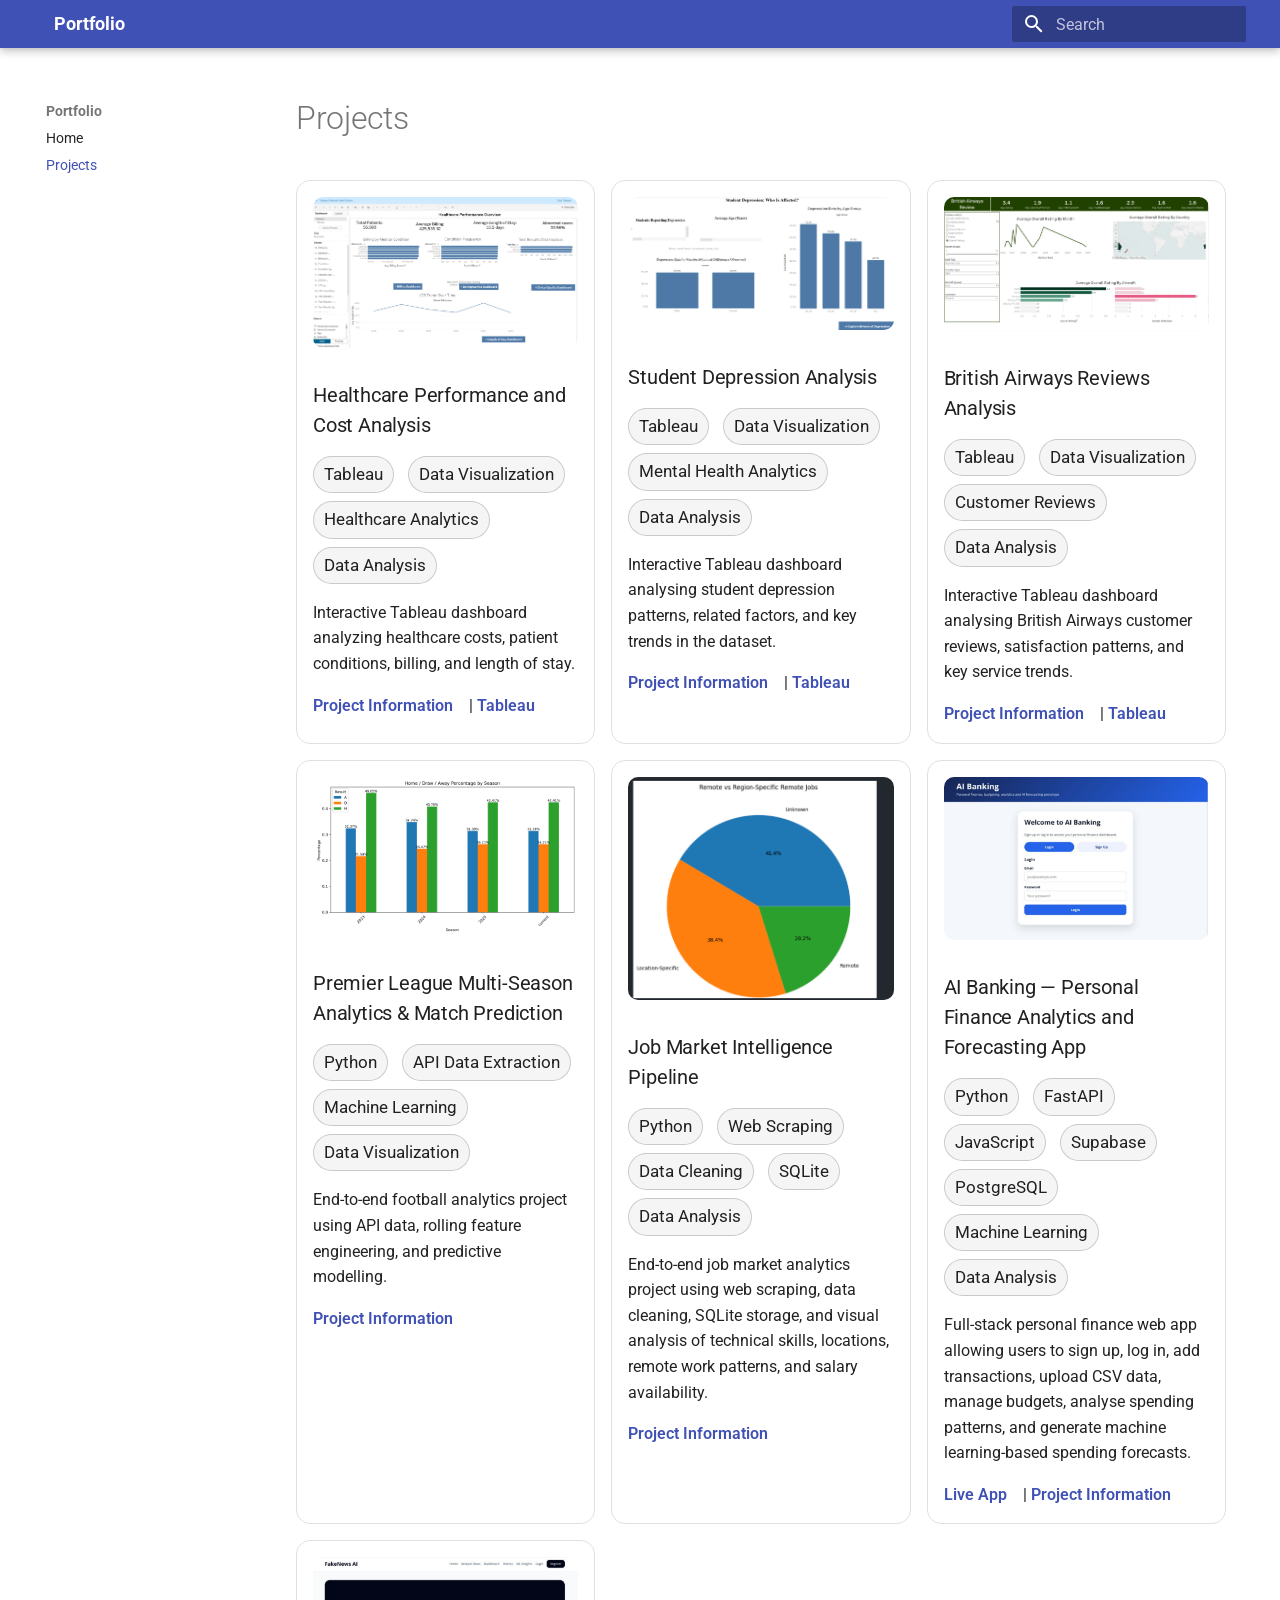
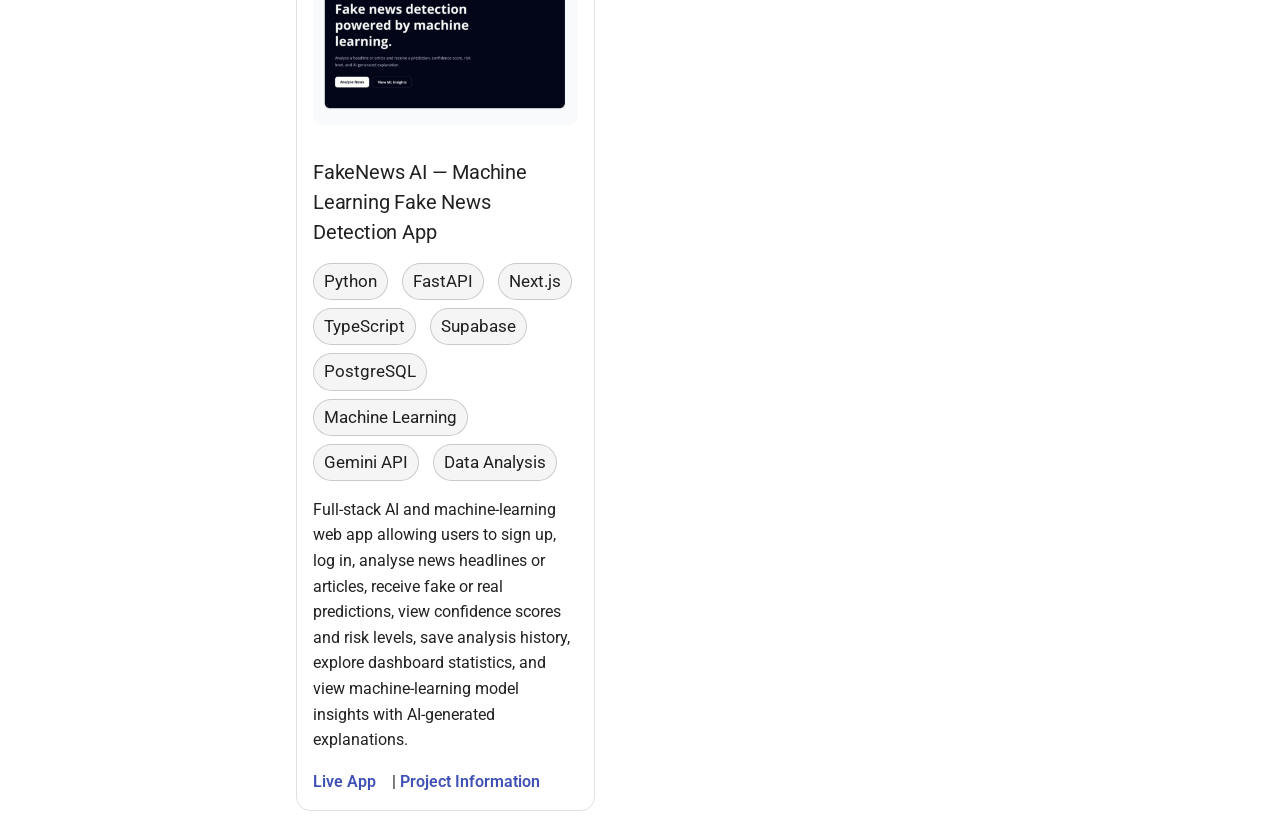
==== commit 3dd76ab0: "Deployed fa01a36 with MkDocs version: 1.6.1" ====
--- a/projects/index.html
+++ b/projects/index.html
@@ -303,6 +303,30 @@
   <div class="project-links"><a href="https://github.com/Ilie1985/pl-football-analytics" target="_blank" rel="noopener">Project Information</a></div>
 </div>
 
+<div class="project-card">
+  <img src="../images/remote_vs_nonremote.png" alt="Job Market Intelligence Pipeline screenshot" class="project-image">
+  <h3>Job Market Intelligence Pipeline</h3>
+  <div class="project-meta"><span class="tag">Python</span> <span class="tag">Web Scraping</span> <span class="tag">Data Cleaning</span> <span class="tag">SQLite</span> <span class="tag">Data Analysis</span></div>
+  <p>End-to-end job market analytics project using web scraping, data cleaning, SQLite storage, and visual analysis of technical skills, locations, remote work patterns, and salary availability.</p>
+  <div class="project-links"><a href="https://github.com/Ilie1985/job_market" target="_blank" rel="noopener">Project Information</a></div>
+</div>
+
+<div class="project-card">
+  <img src="../images/AI_Banking.png" alt="AI Banking — Personal Finance Analytics and Forecasting App screenshot" class="project-image">
+  <h3>AI Banking — Personal Finance Analytics and Forecasting App</h3>
+  <div class="project-meta"><span class="tag">Python</span> <span class="tag">FastAPI</span> <span class="tag">JavaScript</span> <span class="tag">Supabase</span> <span class="tag">PostgreSQL</span> <span class="tag">Machine Learning</span> <span class="tag">Data Analysis</span></div>
+  <p>Full-stack personal finance web app allowing users to sign up, log in, add transactions, upload CSV data, manage budgets, analyse spending patterns, and generate machine learning-based spending forecasts.</p>
+  <div class="project-links"><a href="https://ai-banking-project.vercel.app" target="_blank" rel="noopener">Live App</a> | <a href="https://github.com/Ilie1985/AI_Banking_Project" target="_blank" rel="noopener">Project Information</a></div>
+</div>
+
+<div class="project-card">
+  <img src="../images/FakeNews_AI.png" alt="FakeNews AI — Machine Learning Fake News Detection App screenshot" class="project-image">
+  <h3>FakeNews AI — Machine Learning Fake News Detection App</h3>
+  <div class="project-meta"><span class="tag">Python</span> <span class="tag">FastAPI</span> <span class="tag">Next.js</span> <span class="tag">TypeScript</span> <span class="tag">Supabase</span> <span class="tag">PostgreSQL</span> <span class="tag">Machine Learning</span> <span class="tag">Gemini API</span> <span class="tag">Data Analysis</span></div>
+  <p>Full-stack AI and machine-learning web app allowing users to sign up, log in, analyse news headlines or articles, receive fake or real predictions, view confidence scores and risk levels, save analysis history, explore dashboard statistics, and view machine-learning model insights with AI-generated explanations.</p>
+  <div class="project-links"><a href="https://fake-news-identifier-omega.vercel.app" target="_blank" rel="noopener">Live App</a> | <a href="https://github.com/Ilie1985/Fake_news_identifier" target="_blank" rel="noopener">Project Information</a></div>
+</div>
+
 </div>
 
 <!-- PROJECTS_END -->
